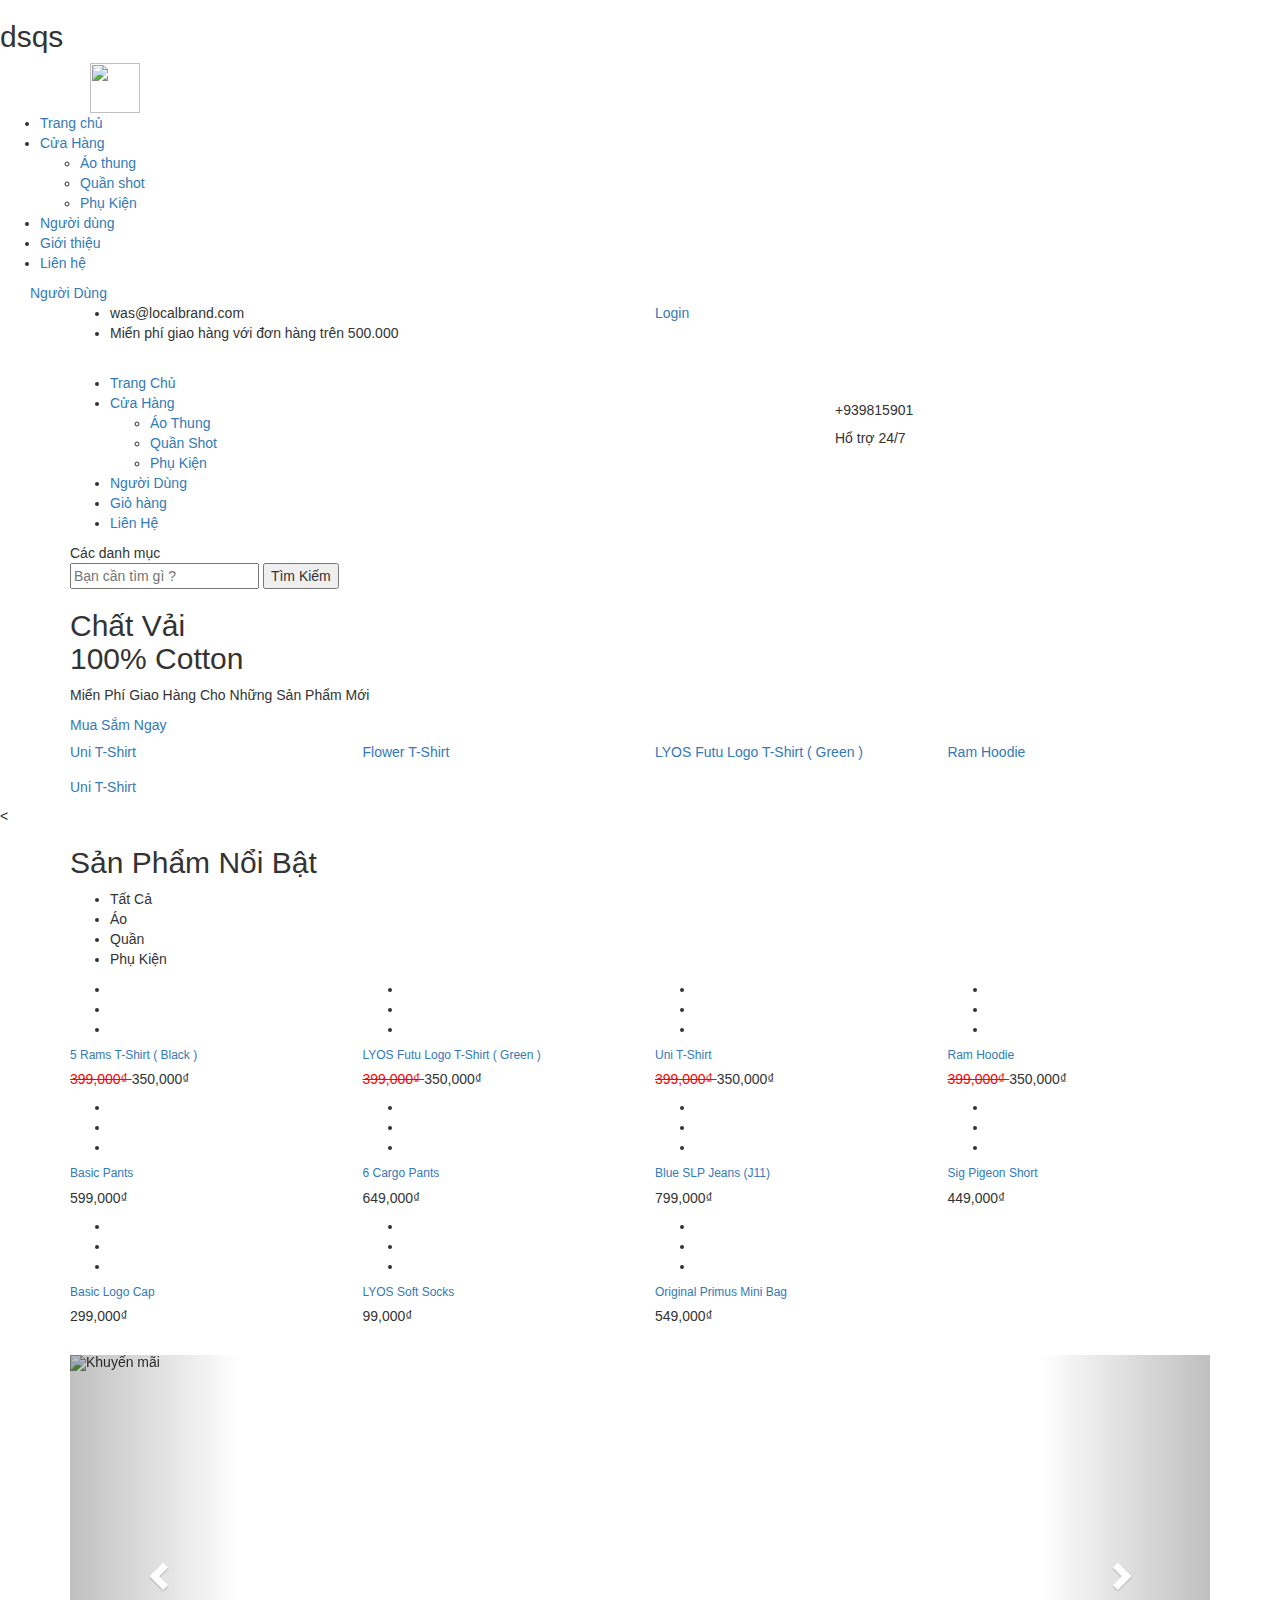
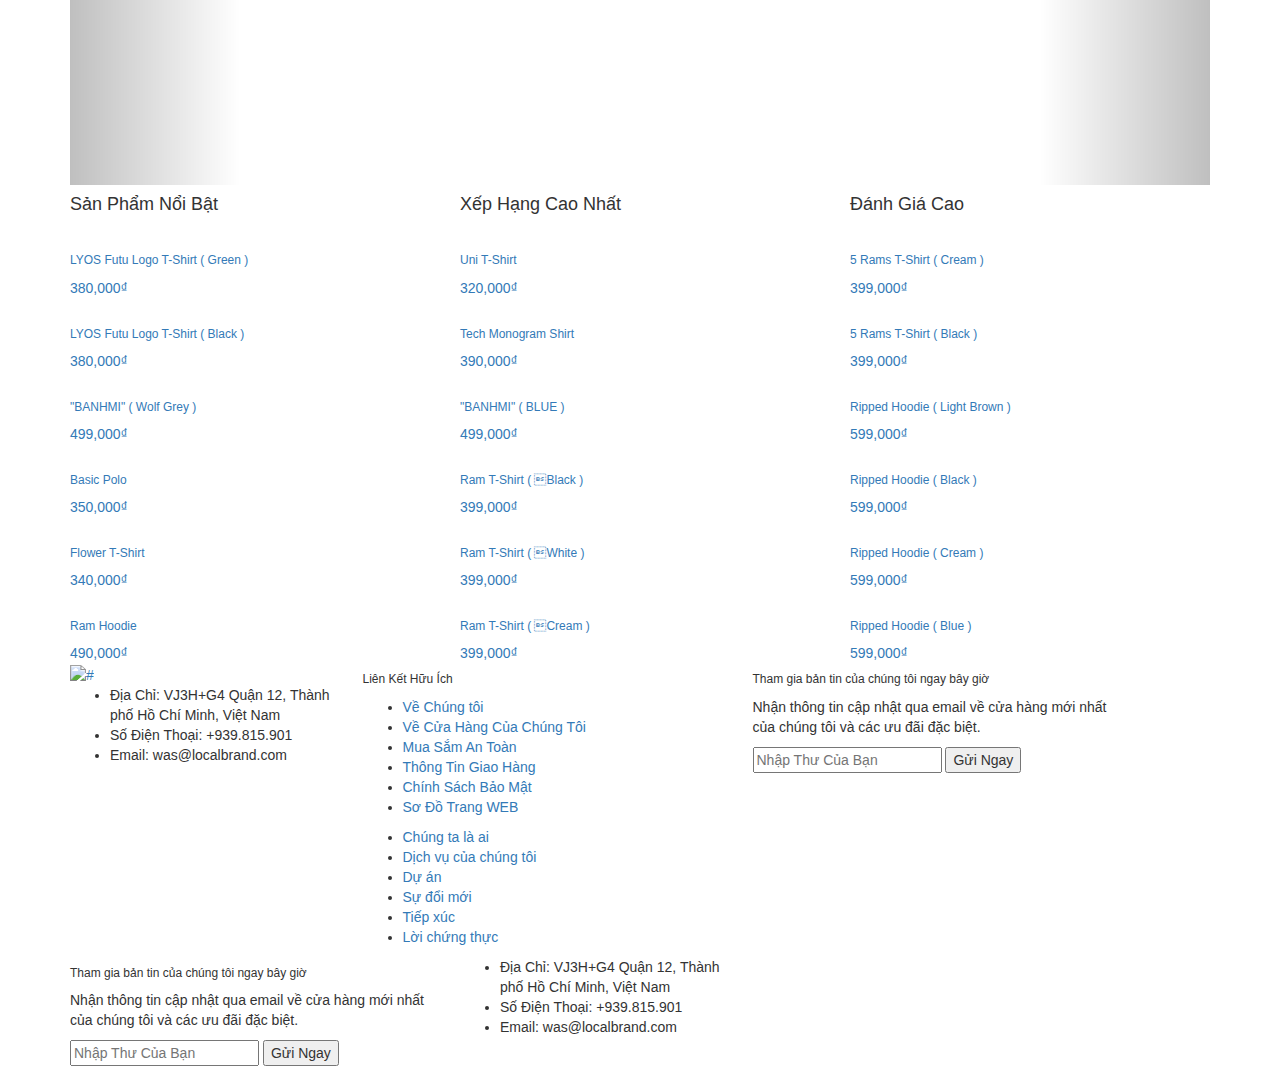
==== index.html @ 8b9dbf85 "Update index.html" ====
<!DOCTYPE html>
<html lang="zxx">

<head>
    <meta charset="UTF-8">
    <meta name="description" content="Ogani Template">
    <meta name="keywords" content="Ogani, unica, creative, html">
    <meta name="viewport" content="width=device-width, initial-scale=1.0">
    <meta http-equiv="X-UA-Compatible" content="ie=edge">
    <title>Ogani | Template</title>

    <!-- Google Font -->
    <link href="https://fonts.googleapis.com/css2?family=Cairo:wght@200;300;400;600;900&display=swap" rel="stylesheet">

    

    <link rel="stylesheet" href="https://maxcdn.bootstrapcdn.com/bootstrap/3.4.1/css/bootstrap.min.css">
    <script src="https://ajax.googleapis.com/ajax/libs/jquery/3.6.0/jquery.min.js"></script>
    <script src="https://maxcdn.bootstrapcdn.com/bootstrap/3.4.1/js/bootstrap.min.js"></script>
    <!-- Css Styles -->
    <link rel="stylesheet" href="css/bootstrap.min.css" type="text/css">
    <link rel="stylesheet" href="css/font-awesome.min.css" type="text/css">
    <link rel="stylesheet" href="css/elegant-icons.css" type="text/css">
    <link rel="stylesheet" href="css/nice-select.css" type="text/css">
    <link rel="stylesheet" href="css/jquery-ui.min.css" type="text/css">
    <link rel="stylesheet" href="css/owl.carousel.min.css" type="text/css">
    <link rel="stylesheet" href="css/slicknav.min.css" type="text/css">
    <link rel="stylesheet" href="css/style.css" type="text/css">
</head>

<body>
    <h2>dsqs</h2>
    <!-- Page Preloder -->
    <div id="preloder">
        <div class="loader"></div>
    </div>

    <!-- header mô bai -->
    <div class="humberger__menu__overlay"></div>
    <div class="humberger__menu__wrapper">
        <div class="humberger__menu__logo">
            <a href="#"><img  style="height: 50px;width:50px ;margin-left: 90px;" src="img/Was.png" alt=""></a>
           
        </div>
        
            <!-- menu mobile -->
        <nav class="humberger__menu__nav mobile-menu">
            <ul>
                <li class="active"><a href="./index.html">Trang chủ</a></li>
                <li><a href="./shop-grid.html">Cửa Hàng</a>
                    <ul class="header__menu__dropdown">
                        <li><a href="./shop-details.html">Áo thung</a></li>
                        <li><a href="./shoping-cart.html">Quần shot</a></li>
                        <li><a href="./checkout.html">Phụ Kiện</a></li>
                       
                    </ul>
                </li>
                <li><a href="./blog.html">Người dùng</a></li>
                <li><a href="./contact.html">Giới thiệu</a></li>
                <li><a href="./contact.html">Liên hệ</a></li>
            </ul>
        </nav>
            <!-- end menu -->

        <div id="mobile-menu-wrap">
            <div style="margin-left: 30px;" class="header__top__right__auth">
                <a href="#"><i class="fa fa-user"></i> Người Dùng</a>
            </div>
        </div>
    </div>
    <!-- header mobile End -->

    <!-- Header destop -->
    <header class="header">
        <div class="header__top">
            <div class="container">
                <div class="row">
                    <div class="col-lg-6 col-md-6">
                        <div class="header__top__left">
                            <ul>
                                <li><i class="fa fa-envelope"></i>  was@localbrand.com</li>
                                <li>Miển phí giao hàng với đơn hàng trên 500.000</li>
                            </ul>
                        </div>
                    </div>
                    <div class="col-lg-6 col-md-6">
                        <div class="header__top__right">
                            <!-- icon  -->
                            <div class="header__top__right__social">
                                <a href="#"><i class="fa fa-facebook"></i></a>
                                <a href="#"><i class="fa fa-twitter"></i></a>
                                <a href="#"><i class="fa fa-instagram"></i></a>
                            </div>
                            <!-- end icon  -->
                            <!-- login  -->
                            <div class="header__top__right__auth">
                                <a href="#"><i class="fa fa-user"></i> Login</a>
                            </div>
                            <!-- end login  -->
                        </div>
                    </div>
                </div>
            </div>
        </div>
        <div class="container">
            <div class="row">
                <div class="col-lg-1.5">
                    <div class="header__logo">
                        <a href="./index.html"><img src="img/was.png" alt=""></a>
                    </div>
                </div>
                <div class="col-lg-8">
                    <!-- menu ngang -->
                    <nav class="header__menu">
                        <ul>
                            <li class="active"><a href="./index.html">Trang Chủ</a></li>
                            <li><a href="./shop-grid.html">Cửa Hàng</a>
                                <ul class="header__menu__dropdown">
                                    <li><a href="">Áo Thung</a></li>
                                    <li><a href="">Quần Shot</a></li>
                                    <li><a href="">Phụ Kiện</a></li>
                               
                                </ul>
                            </li>
                            <li><a href="#">Người Dùng</a>
                               
                            </li>
                            <li><a href="./shoping-cart.html">Giỏ hàng</a></li>
                            <li><a href="./contact.html">Liên Hệ</a></li>

                            
                        </ul>
                    </nav>
                    
                    <!-- end menu  -->
                </div>
                    <!-- phone ho trợ  -->
                <div style="padding-top: 20px;" class="hero__search__phone">
                    <div class="hero__search__phone__icon">
                        <i class="fa fa-phone"></i>
                    </div>
                    <div class="hero__search__phone__text">
                        <h5>+939815901</h5>
                        <span>Hổ trợ 24/7 </span>
                    </div>
                </div>
                <!-- end phone  -->
            </div>
            <div class="humberger__open">
                <i class="fa fa-bars"></i>
            </div>
        </div>
    </header>
    <!-- Header destop End -->

    <!-- Hero Section Begin -->
    <section class="hero">
        <div class="container">
            <div class="row">
                <div class="col-lg-12">
                    <!-- tìm kiếm  -->
                    <div style="width: 100%;" class="hero__search">
                        <div style="width: 100%;" class="hero__search__form">
                            <form action="#">
                                <div style="width: 15%;" class="hero__search__categories">
                                   Các danh mục
                                    <span class="arrow_carrot-down"></span>
                                </div>
                                <input type="text" placeholder="Bạn cần tìm gì ?">
                                <button type="submit" class="site-btn">Tìm Kiếm</button>
                            </form>
                        </div>
                    </div>
                    <!-- end tìm kiếm  -->
                    <!-- banner  -->
                    <div class="hero__item set-bg" data-setbg="img/hero/anh1.jpg">
                        <div class="hero__text">
                            <h2>Chất Vải <br />100% Cotton</h2>
                            <p>Miển Phí Giao Hàng Cho Những Sản Phẩm Mới</p>
                            <a href="#" class="primary-btn">Mua Sắm Ngay</a>
                        </div>
                    </div>
                    <!-- end banner  -->
                </div>
            </div>
        </div>
    </section>
    <!-- Hero Section End -->

    <!-- slide sản phẩm -->
    <section class="categories">
        <div class="container">
            <div class="row">
                <div class="categories__slider owl-carousel">
                    <div class="col-lg-3">
                        <div class="categories__item set-bg" data-setbg="img/categories/ao-1.webp">
                            <h5><a href="shop-details.html">Uni T-Shirt</a></h5>
                        </div>
                    </div>
                    <div class="col-lg-3">
                        <div class="categories__item set-bg" data-setbg="img/categories/ao-2.webp">
                            <h5><a href="shop-details.html">Flower T-Shirt</a></h5>
                        </div>
                    </div>
                    <div class="col-lg-3">
                        <div class="categories__item set-bg" data-setbg="img/categories/ao-3.webp">
                            <h5><a href="#">LYOS Futu Logo T-Shirt ( Green )</a></h5>
                        </div>
                    </div>
                    <div class="col-lg-3">
                        <div class="categories__item set-bg" data-setbg="img/categories/ao-4.webp">
                            <h5><a href="#">Ram Hoodie</a></h5>
                        </div>
                    </div>
                    <div class="col-lg-3">
                        <div class="categories__item set-bg" data-setbg="img/categories/ao-5.webp">
                            <h5><a href="#">Uni T-Shirt</a></h5>
                        </div>
                    </div>
                </div>
            </div>
        </div>
    </section>
    <!-- slide sản phẩm End -->

    <!-- sản phẩm nổi bật -->
    <  <section class="featured spad">
        <div class="container">
            <div class="row">
                <div class="col-lg-12">
                    <div class="section-title">
                        <h2>Sản Phẩm Nổi Bật</h2>
                    </div>
                    <div class="featured__controls">
                        <ul>
                            <li class="active" data-filter="*">Tất Cả</li>
                            <li data-filter=".ao">Áo </li>
                            <li data-filter=".quan">Quần </li>
                            <li data-filter=".phukien">Phụ Kiện</li>
                        </ul>
                    </div>
                </div>
            </div>
            <div class="row featured__filter">
                <div class="col-lg-3 col-md-4 col-sm-6 mix ao">
                    <div class="featured__item">
                        <div class="featured__item__pic set-bg" data-setbg="img/featured/ao-1.webp">
                            <ul class="featured__item__pic__hover">
                                <li><a href="#"><i class="fa fa-heart"></i></a></li>
                                <li><a href="#"><i class="fa fa-retweet"></i></a></li>
                                <li><a href="#"><i class="fa fa-shopping-cart"></i></a></li>
                            </ul>
                        </div>
                        <div class="featured__item__text">
                            <h6><a href="#">5 Rams T-Shirt ( Black )</a></h6>
                            <h5> <del style="color:red;">399,000₫ </del>350,000₫ </h5>
                        </div>
                    </div>
                </div>
                <div class="col-lg-3 col-md-4 col-sm-6 mix ao">
                    <div class="featured__item">
                        <div class="featured__item__pic set-bg" data-setbg="img/featured/ao-2.webp">
                            <ul class="featured__item__pic__hover">
                                <li><a href="#"><i class="fa fa-heart"></i></a></li>
                                <li><a href="#"><i class="fa fa-retweet"></i></a></li>
                                <li><a href="#"><i class="fa fa-shopping-cart"></i></a></li>
                            </ul>
                        </div>
                        <div class="featured__item__text">
                            <h6><a href="#">LYOS Futu Logo T-Shirt ( Green )</a></h6>
                            <h5> <del style="color:red;">399,000₫ </del>350,000₫ </h5>
                        </div>
                    </div>
                </div>
                <div class="col-lg-3 col-md-4 col-sm-6 mix ao">
                    <div class="featured__item">
                        <div class="featured__item__pic set-bg" data-setbg="img/featured/ao-3.webp">
                            <ul class="featured__item__pic__hover">
                                <li><a href="#"><i class="fa fa-heart"></i></a></li>
                                <li><a href="#"><i class="fa fa-retweet"></i></a></li>
                                <li><a href="#"><i class="fa fa-shopping-cart"></i></a></li>
                            </ul>
                        </div>
                        <div class="featured__item__text">
                            <h6><a href="#">Uni T-Shirt</a></h6>
                            <h5> <del style="color:red;">399,000₫ </del>350,000₫ </h5>
                        </div>
                    </div>
                </div>
                <div class="col-lg-3 col-md-4 col-sm-6 mix ao">
                    <div class="featured__item">
                        <div class="featured__item__pic set-bg" data-setbg="img/featured/ao-4.webp">
                            <ul class="featured__item__pic__hover">
                                <li><a href="#"><i class="fa fa-heart"></i></a></li>
                                <li><a href="#"><i class="fa fa-retweet"></i></a></li>
                                <li><a href="#"><i class="fa fa-shopping-cart"></i></a></li>
                            </ul>
                        </div>
                        <div class="featured__item__text">
                            <h6><a href="#">Ram Hoodie</a></h6>
                            <h5> <del style="color:red;">399,000₫ </del>350,000₫ </h5>
                        </div>
                    </div>
                </div>
                <div class="col-lg-3 col-md-4 col-sm-6 mix quan">
                    <div class="featured__item">
                        <div class="featured__item__pic set-bg" data-setbg="img/featured/quan-1.webp">
                            <ul class="featured__item__pic__hover">
                                <li><a href="#"><i class="fa fa-heart"></i></a></li>
                                <li><a href="#"><i class="fa fa-retweet"></i></a></li>
                                <li><a href="#"><i class="fa fa-shopping-cart"></i></a></li>
                            </ul>
                        </div>
                        <div class="featured__item__text">
                            <h6><a href="#">Basic Pants</a></h6>
                            <h5>599,000₫</h5>
                        </div>
                    </div>
                </div>
                <div class="col-lg-3 col-md-4 col-sm-6 mix quan">
                    <div class="featured__item">
                        <div class="featured__item__pic set-bg" data-setbg="img/featured/quan-2.webp">
                            <ul class="featured__item__pic__hover">
                                <li><a href="#"><i class="fa fa-heart"></i></a></li>
                                <li><a href="#"><i class="fa fa-retweet"></i></a></li>
                                <li><a href="#"><i class="fa fa-shopping-cart"></i></a></li>
                            </ul>
                        </div>
                        <div class="featured__item__text">
                            <h6><a href="#">6 Cargo Pants</a></h6>
                            <h5>649,000₫</h5>
                        </div>
                    </div>
                </div>
                <div class="col-lg-3 col-md-4 col-sm-6 mix quan">
                    <div class="featured__item">
                        <div class="featured__item__pic set-bg" data-setbg="img/featured/quan-3.webp">
                            <ul class="featured__item__pic__hover">
                                <li><a href="#"><i class="fa fa-heart"></i></a></li>
                                <li><a href="#"><i class="fa fa-retweet"></i></a></li>
                                <li><a href="#"><i class="fa fa-shopping-cart"></i></a></li>
                            </ul>
                        </div>
                        <div class="featured__item__text">
                            <h6><a href="#">Blue SLP Jeans (J11)</a></h6>
                            <h5>799,000₫</h5>
                        </div>
                    </div>
                </div>
                <div class="col-lg-3 col-md-4 col-sm-6 mix quan">
                    <div class="featured__item">
                        <div class="featured__item__pic set-bg" data-setbg="img/featured/quan-4.webp">
                            <ul class="featured__item__pic__hover">
                                <li><a href="#"><i class="fa fa-heart"></i></a></li>
                                <li><a href="#"><i class="fa fa-retweet"></i></a></li>
                                <li><a href="#"><i class="fa fa-shopping-cart"></i></a></li>
                            </ul>
                        </div>
                        <div class="featured__item__text">
                            <h6><a href="#">Sig Pigeon Short</a></h6>
                            <h5>449,000₫</h5>
                        </div>
                    </div>
                </div>
                <div class="col-lg-3 col-md-4 col-sm-6 mix phukien">
                    <div class="featured__item">
                        <div class="featured__item__pic set-bg" data-setbg="img/featured/phukien-1.webp">
                            <ul class="featured__item__pic__hover">
                                <li><a href="#"><i class="fa fa-heart"></i></a></li>
                                <li><a href="#"><i class="fa fa-retweet"></i></a></li>
                                <li><a href="#"><i class="fa fa-shopping-cart"></i></a></li>
                            </ul>
                        </div>
                        <div class="featured__item__text">
                            <h6><a href="#">Basic Logo Cap</a></h6>
                            <h5>299,000₫</h5>
                        </div>
                    </div>
                </div>
                <div class="col-lg-3 col-md-4 col-sm-6 mix phukien">
                    <div class="featured__item">
                        <div class="featured__item__pic set-bg" data-setbg="img/featured/phukien-2.webp">
                            <ul class="featured__item__pic__hover">
                                <li><a href="#"><i class="fa fa-heart"></i></a></li>
                                <li><a href="#"><i class="fa fa-retweet"></i></a></li>
                                <li><a href="#"><i class="fa fa-shopping-cart"></i></a></li>
                            </ul>
                        </div>
                        <div class="featured__item__text">
                            <h6><a href="#">LYOS Soft Socks</a></h6>
                            <h5>99,000₫</h5>
                        </div>
                    </div>
                </div>
                <div class="col-lg-3 col-md-4 col-sm-6 mix phukien">
                    <div class="featured__item">
                        <div class="featured__item__pic set-bg" data-setbg="img/featured/phukien-3.webp">
                            <ul class="featured__item__pic__hover">
                                <li><a href="#"><i class="fa fa-heart"></i></a></li>
                                <li><a href="#"><i class="fa fa-retweet"></i></a></li>
                                <li><a href="#"><i class="fa fa-shopping-cart"></i></a></li>
                            </ul>
                        </div>
                        <div class="featured__item__text">
                            <h6><a href="#">Original Primus Mini Bag</a></h6>
                            <h5>549,000₫</h5>
                        </div>
                    </div>
                </div>
            </div>
        </div>
    </section>
    <!-- san phẩm nổi bật end  -->

    <!-- banner giữa mobile  -->
    <div class="banner">
        <div class="container">
            <div class="row">
                <div class="col-lg-12 col-md-12 col-sm-12">
                    <div class="banner__pic">
                        <img src="img/km.jpg" alt="">
                    </div>
                </div>
            </div>
        </div>
    </div>
<!-- end banner giữa  -->

    <!-- Banner Giữa destop-->
    <div class="container">
        <div id="myCarousel" class="carousel slide" data-ride="carousel">
          <!-- Indicators -->
          
      
          <!-- Wrapper for slides -->
          <div style="height: 430px;" class="carousel-inner">
      
            <div class="item active">
              <img src="img/bannerthanhly-web.jpg" alt="Khuyến mãi" style="width:100%;height: 100%;margin: 0 auto;">
            </div>
      
            <div class="item">
              <img src="img/anh.webp" alt="Chicago" style="width:100%;height: 100%">
              
            </div>
          
            <div class="item">
              <img src="img/km.jpg" alt="New York" style="width:100%;height: 100%">
             
            </div>
        
          </div>
      
          <!-- Left and right controls -->
          <a class="left carousel-control" href="#myCarousel" data-slide="prev">
            <span class="glyphicon glyphicon-chevron-left"></span>
            <span class="sr-only">Previous</span>
          </a>
          <a class="right carousel-control" href="#myCarousel" data-slide="next">
            <span class="glyphicon glyphicon-chevron-right"></span>
            <span class="sr-only">Next</span>
          </a>
        </div>
      </div>
      
    <!-- Banner giữa End -->

    <!-- Các mục sản phẩm -->
    <section class="latest-product spad">
        <div class="container">
            <div class="row">
                <div class="col-lg-4 col-md-6">
                    <div class="latest-product__text">
                        <h4>Sản Phẩm Nổi Bật</h4>
                        <div class="latest-product__slider owl-carousel">
                            <div class="latest-prdouct__slider__item">
                                <a href="#" class="latest-product__item">
                                    <div class="latest-product__item__pic">
                                        <img src="img/latest-product/nb1.webp" alt="">
                                    </div>
                                    <div class="latest-product__item__text">
                                        <h6>LYOS Futu Logo T-Shirt ( Green )</h6>
                                        <span>380,000₫</span>
                                    </div>
                                </a>
                                <a href="#" class="latest-product__item">
                                    <div class="latest-product__item__pic">
                                        <img src="img/latest-product/nb2.webp" alt="">
                                    </div>
                                    <div class="latest-product__item__text">
                                        <h6>LYOS Futu Logo T-Shirt ( Black )</h6>
                                        <span>380,000₫</span>
                                    </div>
                                </a>
                                <a href="#" class="latest-product__item">
                                    <div class="latest-product__item__pic">
                                        <img src="img/latest-product/nb3.webp" alt="">
                                    </div>
                                    <div class="latest-product__item__text">
                                        <h6>"BANHMI" ( Wolf Grey )</h6>
                                        <span>499,000₫</span>
                                    </div>
                                </a>
                            </div>
                            <div class="latest-prdouct__slider__item">
                                <a href="#" class="latest-product__item">
                                    <div class="latest-product__item__pic">
                                        <img src="img/latest-product/nb4.webp" alt="">
                                    </div>
                                    <div class="latest-product__item__text">
                                        <h6>Basic Polo</h6>
                                        <span>350,000₫</span>
                                    </div>
                                </a>
                                <a href="#" class="latest-product__item">
                                    <div class="latest-product__item__pic">
                                        <img src="img/latest-product/nb5.webp" alt="">
                                    </div>
                                    <div class="latest-product__item__text">
                                        <h6>Flower T-Shirt</h6>
                                        <span>340,000₫</span>
                                    </div>
                                </a>
                                <a href="#" class="latest-product__item">
                                    <div class="latest-product__item__pic">
                                        <img src="img/latest-product/nb6.webp" alt="">
                                    </div>
                                    <div class="latest-product__item__text">
                                        <h6>Ram Hoodie</h6>
                                        <span>490,000₫</span>
                                    </div>
                                </a>
                            </div>
                        </div>
                    </div>
                </div>
                <div class="col-lg-4 col-md-6">
                    <div class="latest-product__text">
                        <h4>Xếp Hạng Cao Nhất</h4>
                        <div class="latest-product__slider owl-carousel">
                            <div class="latest-prdouct__slider__item">
                                <a href="#" class="latest-product__item">
                                    <div class="latest-product__item__pic">
                                        <img src="img/latest-product/xh1.webp" alt="">
                                    </div>
                                    <div class="latest-product__item__text">
                                        <h6>Uni T-Shirt</h6>
                                        <span>320,000₫</span>
                                    </div>
                                </a>
                                <a href="#" class="latest-product__item">
                                    <div class="latest-product__item__pic">
                                        <img src="img/latest-product/xh2.webp" alt="">
                                    </div>
                                    <div class="latest-product__item__text">
                                        <h6>Tech Monogram Shirt</h6>
                                        <span>390,000₫</span>
                                    </div>
                                </a>
                                <a href="#" class="latest-product__item">
                                    <div class="latest-product__item__pic">
                                        <img src="img/latest-product/xh3.webp" alt="">
                                    </div>
                                    <div class="latest-product__item__text">
                                        <h6>"BANHMI" ( BLUE )</h6>
                                        <span>499,000₫</span>
                                    </div>
                                </a>
                            </div>
                            <div class="latest-prdouct__slider__item">
                                <a href="#" class="latest-product__item">
                                    <div class="latest-product__item__pic">
                                        <img src="img/latest-product/xh4.webp" alt="">
                                    </div>
                                    <div class="latest-product__item__text">
                                        <h6>Ram T-Shirt ( Black )</h6>
                                        <span>399,000₫</span>
                                    </div>
                                </a>
                                <a href="#" class="latest-product__item">
                                    <div class="latest-product__item__pic">
                                        <img src="img/latest-product/xh5.webp" alt="">
                                    </div>
                                    <div class="latest-product__item__text">
                                        <h6>Ram T-Shirt ( White )</h6>
                                        <span>399,000₫</span>
                                    </div>
                                </a>
                                <a href="#" class="latest-product__item">
                                    <div class="latest-product__item__pic">
                                        <img src="img/latest-product/xh6.webp" alt="">
                                    </div>
                                    <div class="latest-product__item__text">
                                        <h6>Ram T-Shirt ( Cream )</h6>
                                        <span>399,000₫</span>
                                    </div>
                                </a>
                            </div>
                        </div>
                    </div>
                </div>
                <div class="col-lg-4 col-md-6">
                    <div class="latest-product__text">
                        <h4>Đánh Giá Cao</h4>
                        <div class="latest-product__slider owl-carousel">
                            <div class="latest-prdouct__slider__item">
                                <a href="#" class="latest-product__item">
                                    <div class="latest-product__item__pic">
                                        <img src="img/latest-product/dg1.webp" alt="">
                                    </div>
                                    <div class="latest-product__item__text">
                                        <h6>5 Rams T-Shirt ( Cream )</h6>
                                        <span>399,000₫</span>
                                    </div>
                                </a>
                                <a href="#" class="latest-product__item">
                                    <div class="latest-product__item__pic">
                                        <img src="img/latest-product/dg2.webp" alt="">
                                    </div>
                                    <div class="latest-product__item__text">
                                        <h6>5 Rams T-Shirt ( Black )</h6>
                                        <span>399,000₫</span>
                                    </div>
                                </a>
                                <a href="#" class="latest-product__item">
                                    <div class="latest-product__item__pic">
                                        <img src="img/latest-product/dg3.webp" alt="">
                                    </div>
                                    <div class="latest-product__item__text">
                                        <h6>Ripped Hoodie ( Light Brown )</h6>
                                        <span>599,000₫</span>
                                    </div>
                                </a>
                            </div>
                            <div class="latest-prdouct__slider__item">
                                <a href="#" class="latest-product__item">
                                    <div class="latest-product__item__pic">
                                        <img src="img/latest-product/dg4.webp" alt="">
                                    </div>
                                    <div class="latest-product__item__text">
                                        <h6>Ripped Hoodie ( Black )</h6>
                                        <span>599,000₫</span>
                                    </div>
                                </a>
                                <a href="#" class="latest-product__item">
                                    <div class="latest-product__item__pic">
                                        <img src="img/latest-product/dg5.webp" alt="">
                                    </div>
                                    <div class="latest-product__item__text">
                                        <h6>Ripped Hoodie ( Cream )</h6>
                                        <span>599,000₫</span>
                                    </div>
                                </a>
                                <a href="#" class="latest-product__item">
                                    <div class="latest-product__item__pic">
                                        <img src="img/latest-product/dg6.webp" alt="">
                                    </div>
                                    <div class="latest-product__item__text">
                                        <h6>Ripped Hoodie ( Blue )</h6>
                                        <span>599,000₫</span>
                                    </div>
                                </a>
                            </div>
                        </div>
                    </div>
                </div>
            </div>
        </div>
    </section>
    <!-- end các mục sản phẩm -->

   

    <!-- Footer destop -->
    <footer class="footer spad footerdestop">
        <div class="container">
            <div class="row">
                <div class="col-lg-3 col-md-6 col-sm-6">
                    <div class="footer__about">
                        <div class="footer__about__logo">
                            <a href="./index.html"><img style="width: 50px;height: 50px;" src="img/Was.png" alt="#"></a>
                        </div>
                        <ul>
                            <li>Địa Chỉ: VJ3H+G4 Quận 12, Thành phố Hồ Chí Minh, Việt Nam</li>
                            <li>Số Điện Thoại: +939.815.901</li>
                            <li>Email: was@localbrand.com</li>
                        </ul>
                    </div>
                </div>
                <div class="col-lg-4 col-md-6 col-sm-6 offset-lg-1">
                    <div class="footer__widget">
                        <h6>Liên Kết Hữu Ích</h6>
                        <ul>
                            <li><a href="#">Về Chúng tôi</a></li>
                            <li><a href="#">Về Cửa Hàng Của Chúng Tôi</a></li>
                            <li><a href="#">Mua Sắm An Toàn</a></li>
                            <li><a href="#">Thông Tin Giao Hàng</a></li>
                            <li><a href="#">Chính Sách Bảo Mật</a></li>
                            <li><a href="#">Sơ Đồ Trang WEB</a></li>
                        </ul>
                        <ul>
                            <li><a href="#">Chúng ta là ai</a></li>
                            <li><a href="#">Dịch vụ của chúng tôi</a></li>
                            <li><a href="#">Dự án</a></li>
                            <li><a href="#"> Sự đổi mới</a></li>
                            <li><a href="#"> Tiếp xúc</a></li>
                            <li><a href="#">Lời chứng thực</a></li>
                        </ul>
                    </div>
                </div>
                <div class="col-lg-4 col-md-12">
                    <div class="footer__widget">
                        <h6>Tham gia bản tin của chúng tôi ngay bây giờ</h6>
                        <p>Nhận thông tin cập nhật qua email về cửa hàng mới nhất của chúng tôi và các ưu đãi đặc biệt.</p>
                        <form action="#">
                            <input type="text" placeholder="Nhập Thư Của Bạn">
                            <button type="submit" class="site-btn">Gửi Ngay</button>
                        </form>
                        <div class="footer__widget__social">
                            <a href="#"><i class="fa fa-facebook"></i></a>
                            <a href="#"><i class="fa fa-instagram"></i></a>
                            <a href="#"><i class="fa fa-twitter"></i></a>
                            <a href="#"><i class="fa fa-pinterest"></i></a>
                        </div>
                    </div>
                </div>
            </div>
        </div>
    </footer>
    <!-- end footer -->


<!-- footer mobile  -->
<footer class="footer spad foomobile">
    <div class="container">
        <div class="row">
           
            <div class="col-lg-4 col-md-12">
                <div class="footer__widget">
                    <h6>Tham gia bản tin của chúng tôi ngay bây giờ</h6>
                    <p>Nhận thông tin cập nhật qua email về cửa hàng mới nhất của chúng tôi và các ưu đãi đặc biệt.</p>
                    <form action="#">
                        <input type="text" placeholder="Nhập Thư Của Bạn">
                        <button type="submit" class="site-btn">Gửi Ngay</button>
                    </form>
                    <div class="footer__widget__social">
                        <a href="#"><i class="fa fa-facebook"></i></a>
                        <a href="#"><i class="fa fa-instagram"></i></a>
                        <a href="#"><i class="fa fa-twitter"></i></a>
                        <a href="#"><i class="fa fa-pinterest"></i></a>
                    </div>
                    
                </div>
            </div>
            <div class="col-lg-3 col-md-6 col-sm-6">
                <div class="footer__about">
                    <ul>
                        <li>Địa Chỉ: VJ3H+G4 Quận 12, Thành phố Hồ Chí Minh, Việt Nam</li>
                        <li>Số Điện Thoại: +939.815.901</li>
                        <li>Email: was@localbrand.com</li>
                    </ul>
                </div>
            </div>
        </div>
    </div>
</footer>
<!-- end footer  -->

    <!-- Js Plugins -->
    <script src="js/jquery-3.3.1.min.js"></script>
    <script src="js/bootstrap.min.js"></script>
    <script src="js/jquery.nice-select.min.js"></script>
    <script src="js/jquery-ui.min.js"></script>
    <script src="js/jquery.slicknav.js"></script>
    <script src="js/mixitup.min.js"></script>
    <script src="js/owl.carousel.min.js"></script>
    <script src="js/main.js"></script>



</body>

</html>
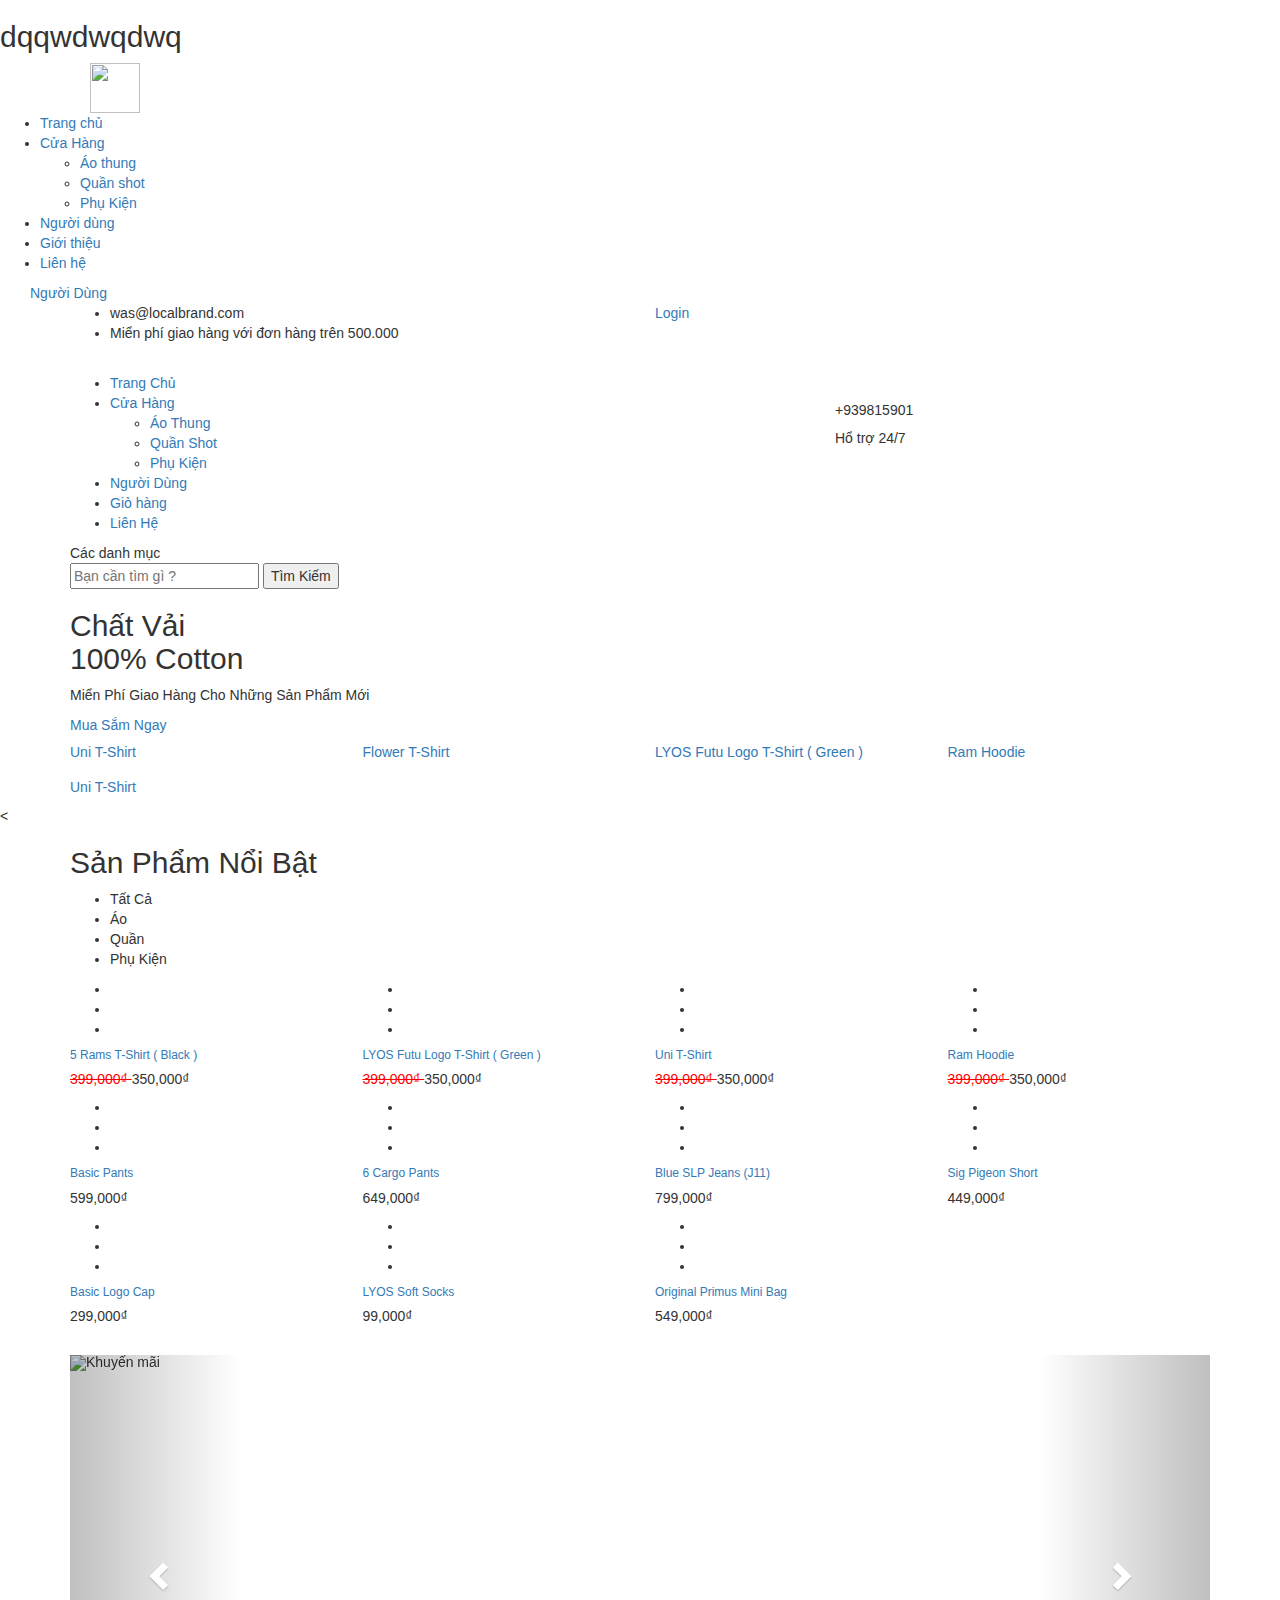
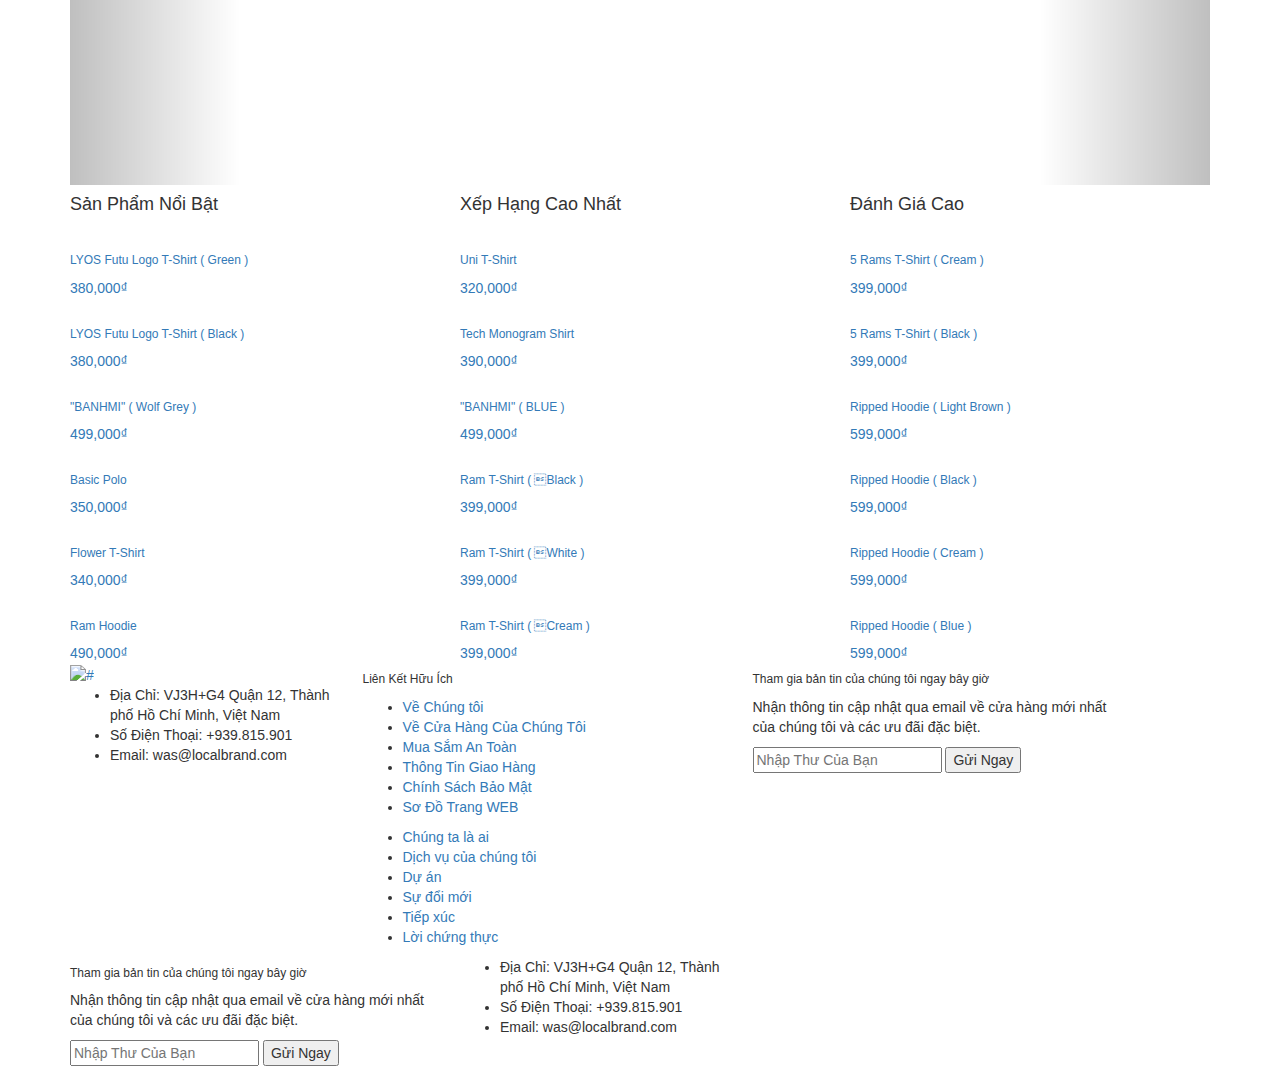
==== commit afd18c79: "ưqqwd" ====
--- a/index.html
+++ b/index.html
@@ -29,7 +29,8 @@
 </head>
 
 <body>
-    <h2>dsqs</h2>
+    
+    <h2>dqqwdwqdwq</h2>
     <!-- Page Preloder -->
     <div id="preloder">
         <div class="loader"></div>
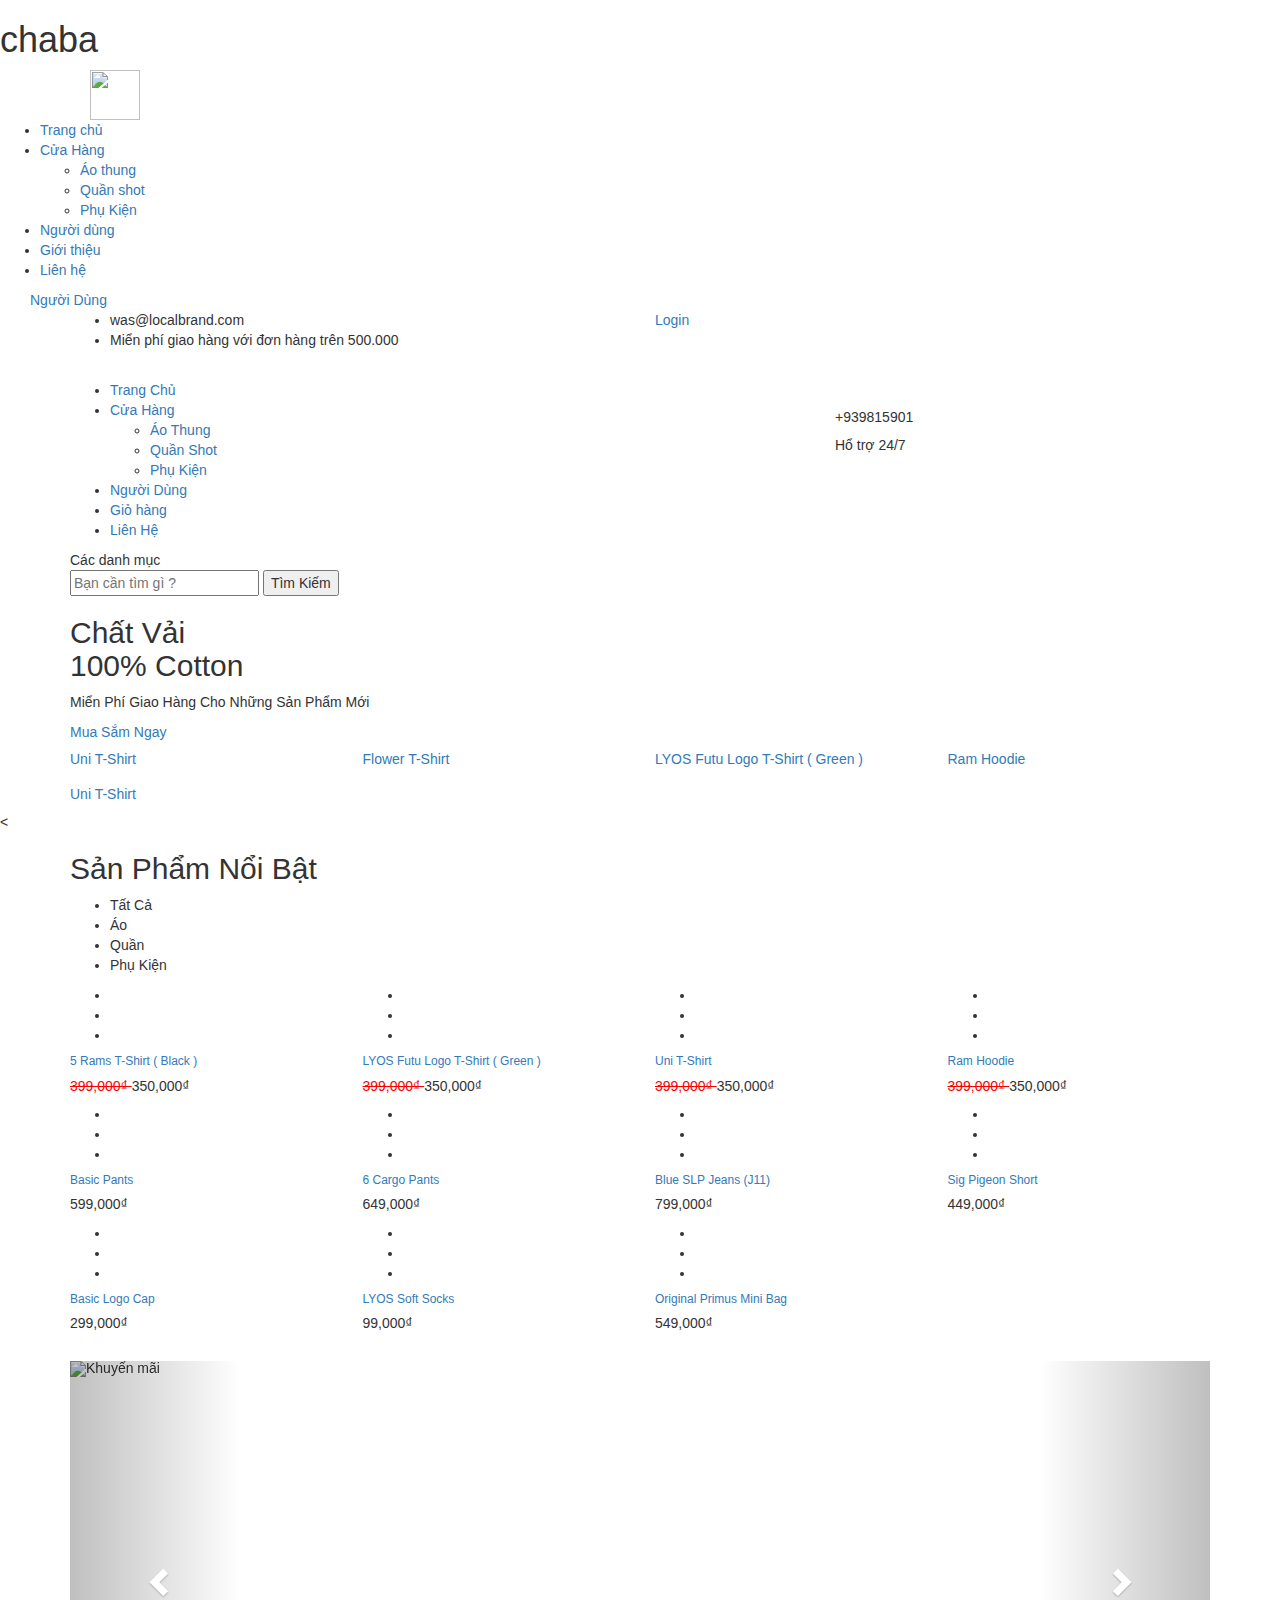
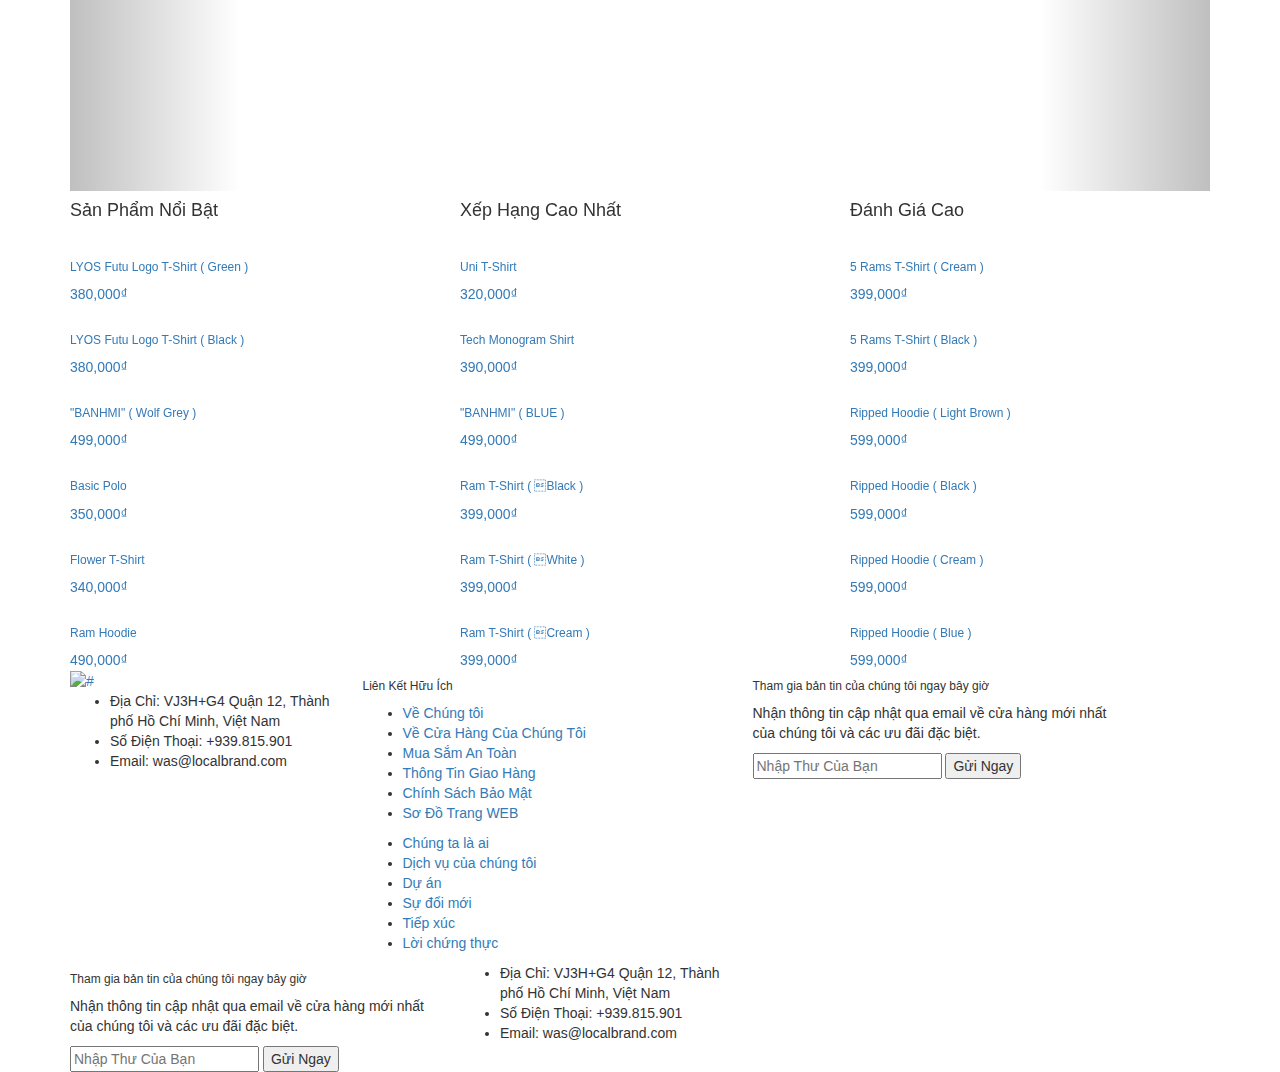
==== commit dada571c: "Update index.html" ====
--- a/index.html
+++ b/index.html
@@ -29,8 +29,8 @@
 </head>
 
 <body>
+    <h1>chaba</h1>
     
-    <h2>dqqwdwqdwq</h2>
     <!-- Page Preloder -->
     <div id="preloder">
         <div class="loader"></div>
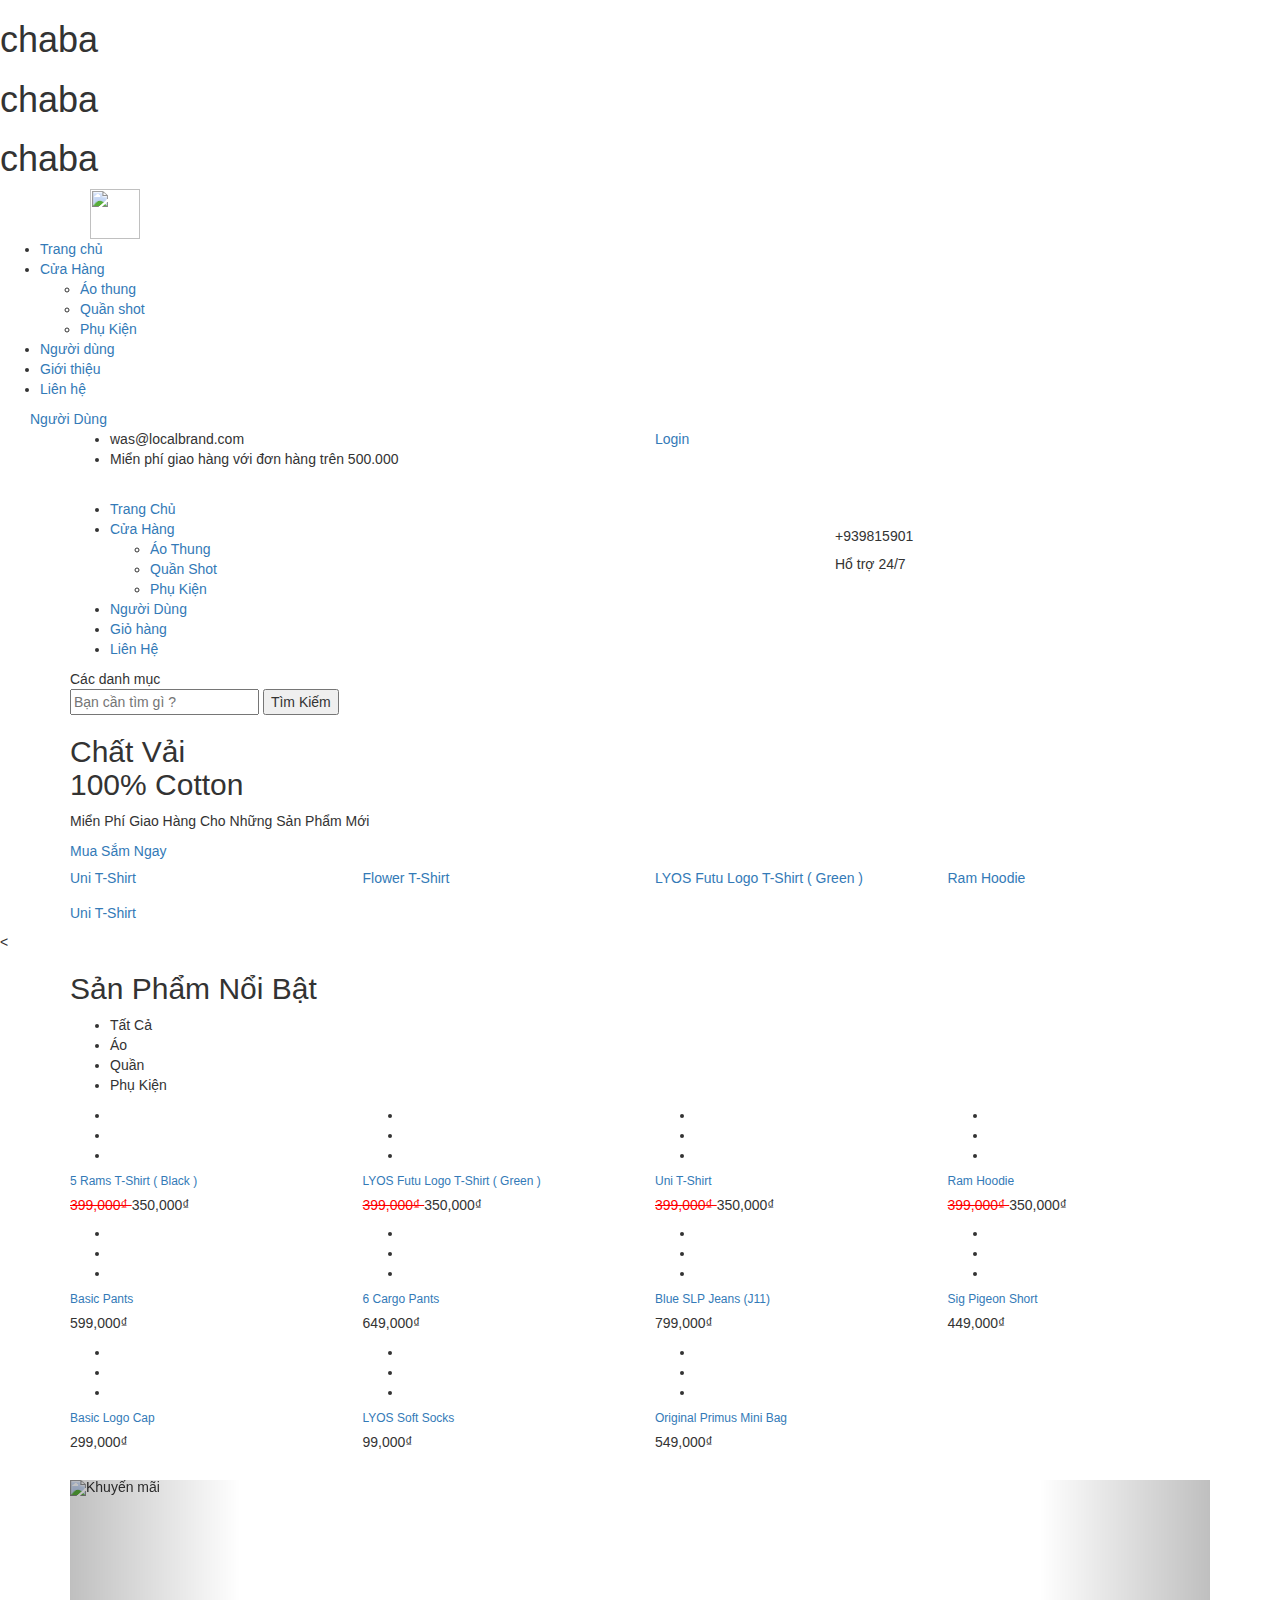
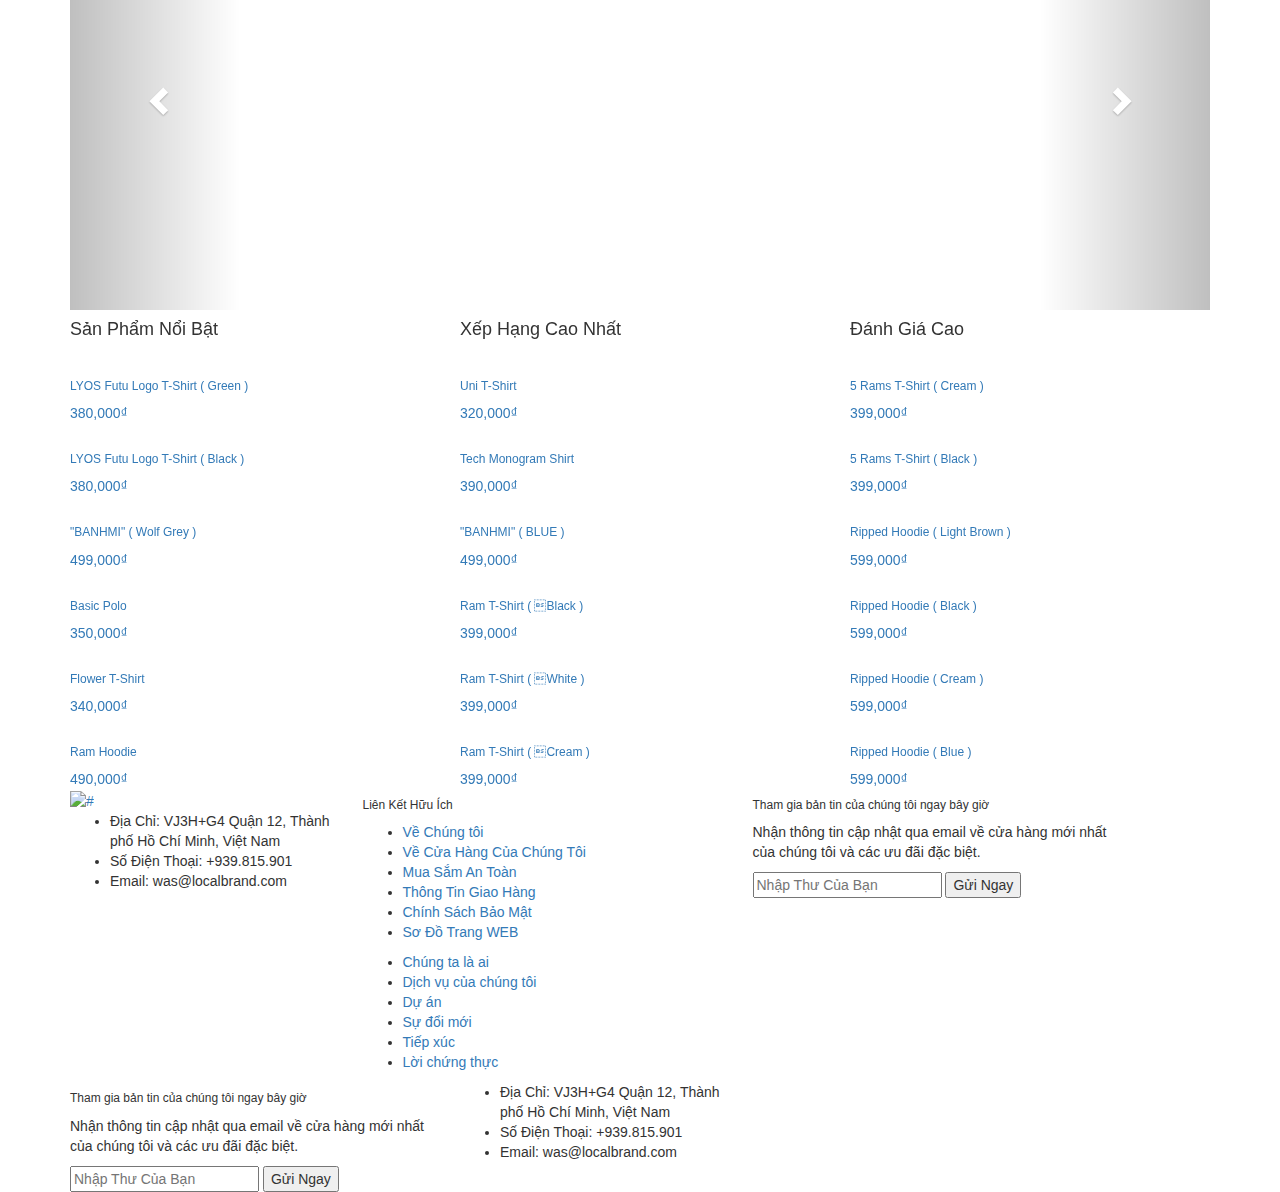
==== commit 96c83357: "chinhkng204" ====
--- a/index.html
+++ b/index.html
@@ -29,6 +29,8 @@
 </head>
 
 <body>
+    <h1>chaba</h1>
+    <h1>chaba</h1>
     <h1>chaba</h1>
     
     <!-- Page Preloder -->
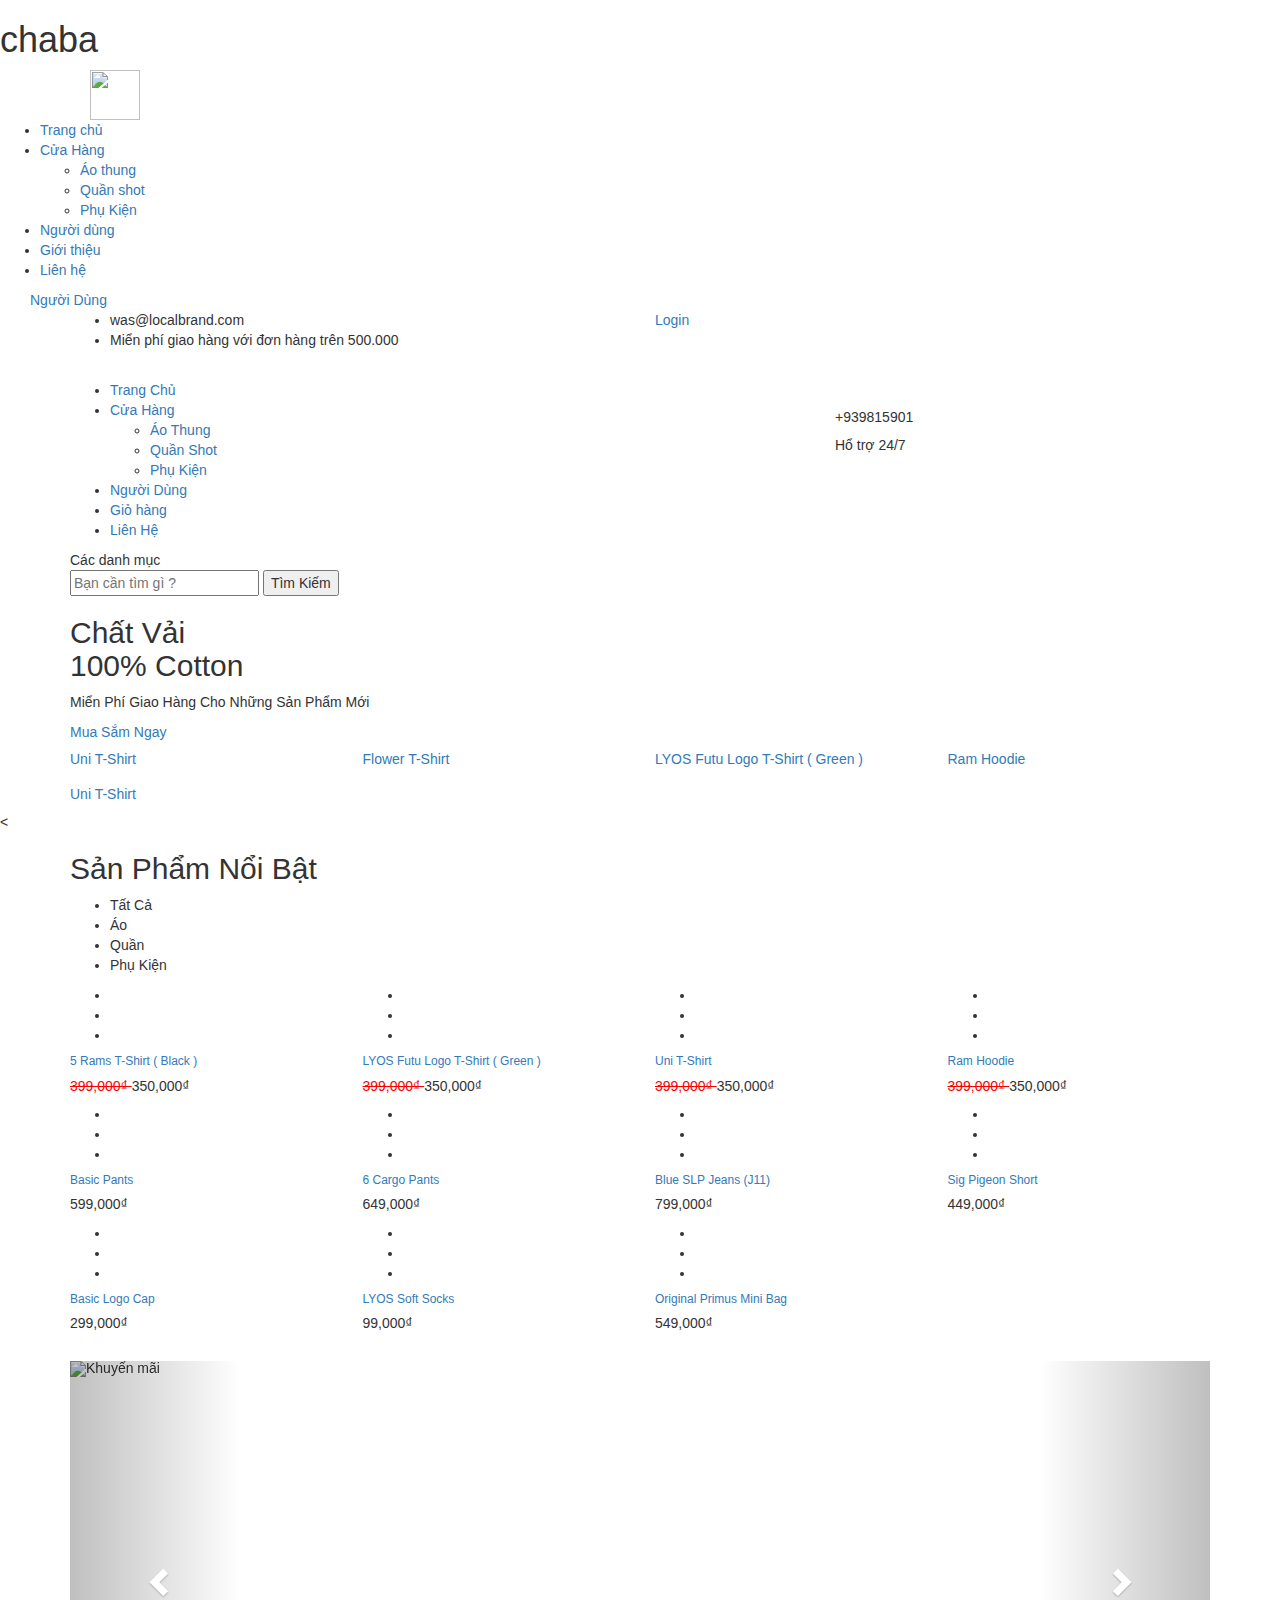
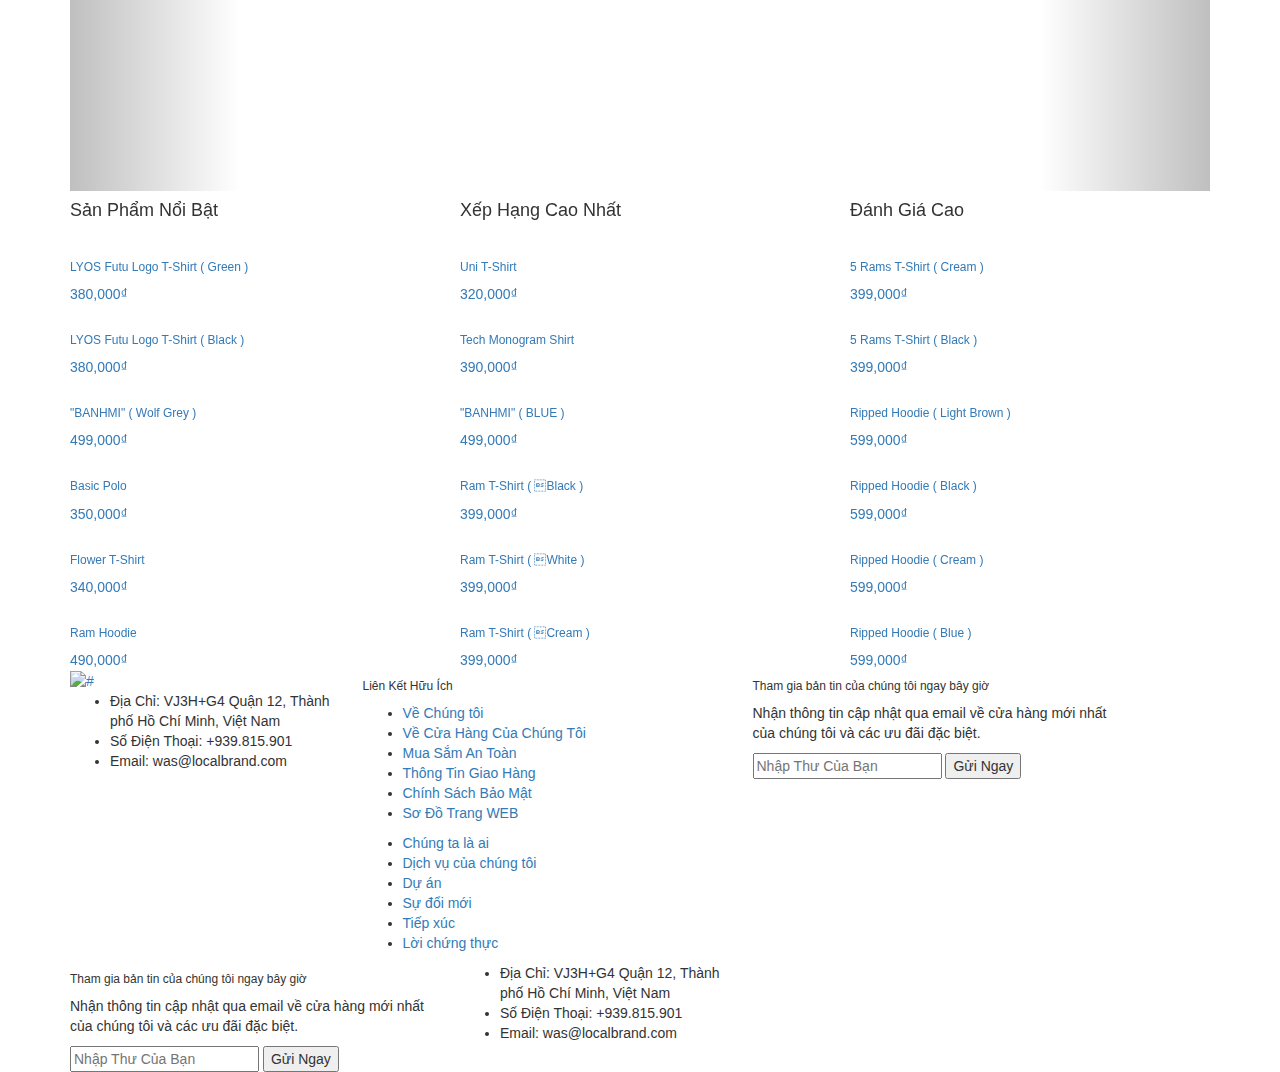
==== commit 71343278: "Update index.html" ====
--- a/index.html
+++ b/index.html
@@ -29,8 +29,6 @@
 </head>
 
 <body>
-    <h1>chaba</h1>
-    <h1>chaba</h1>
     <h1>chaba</h1>
     
     <!-- Page Preloder -->
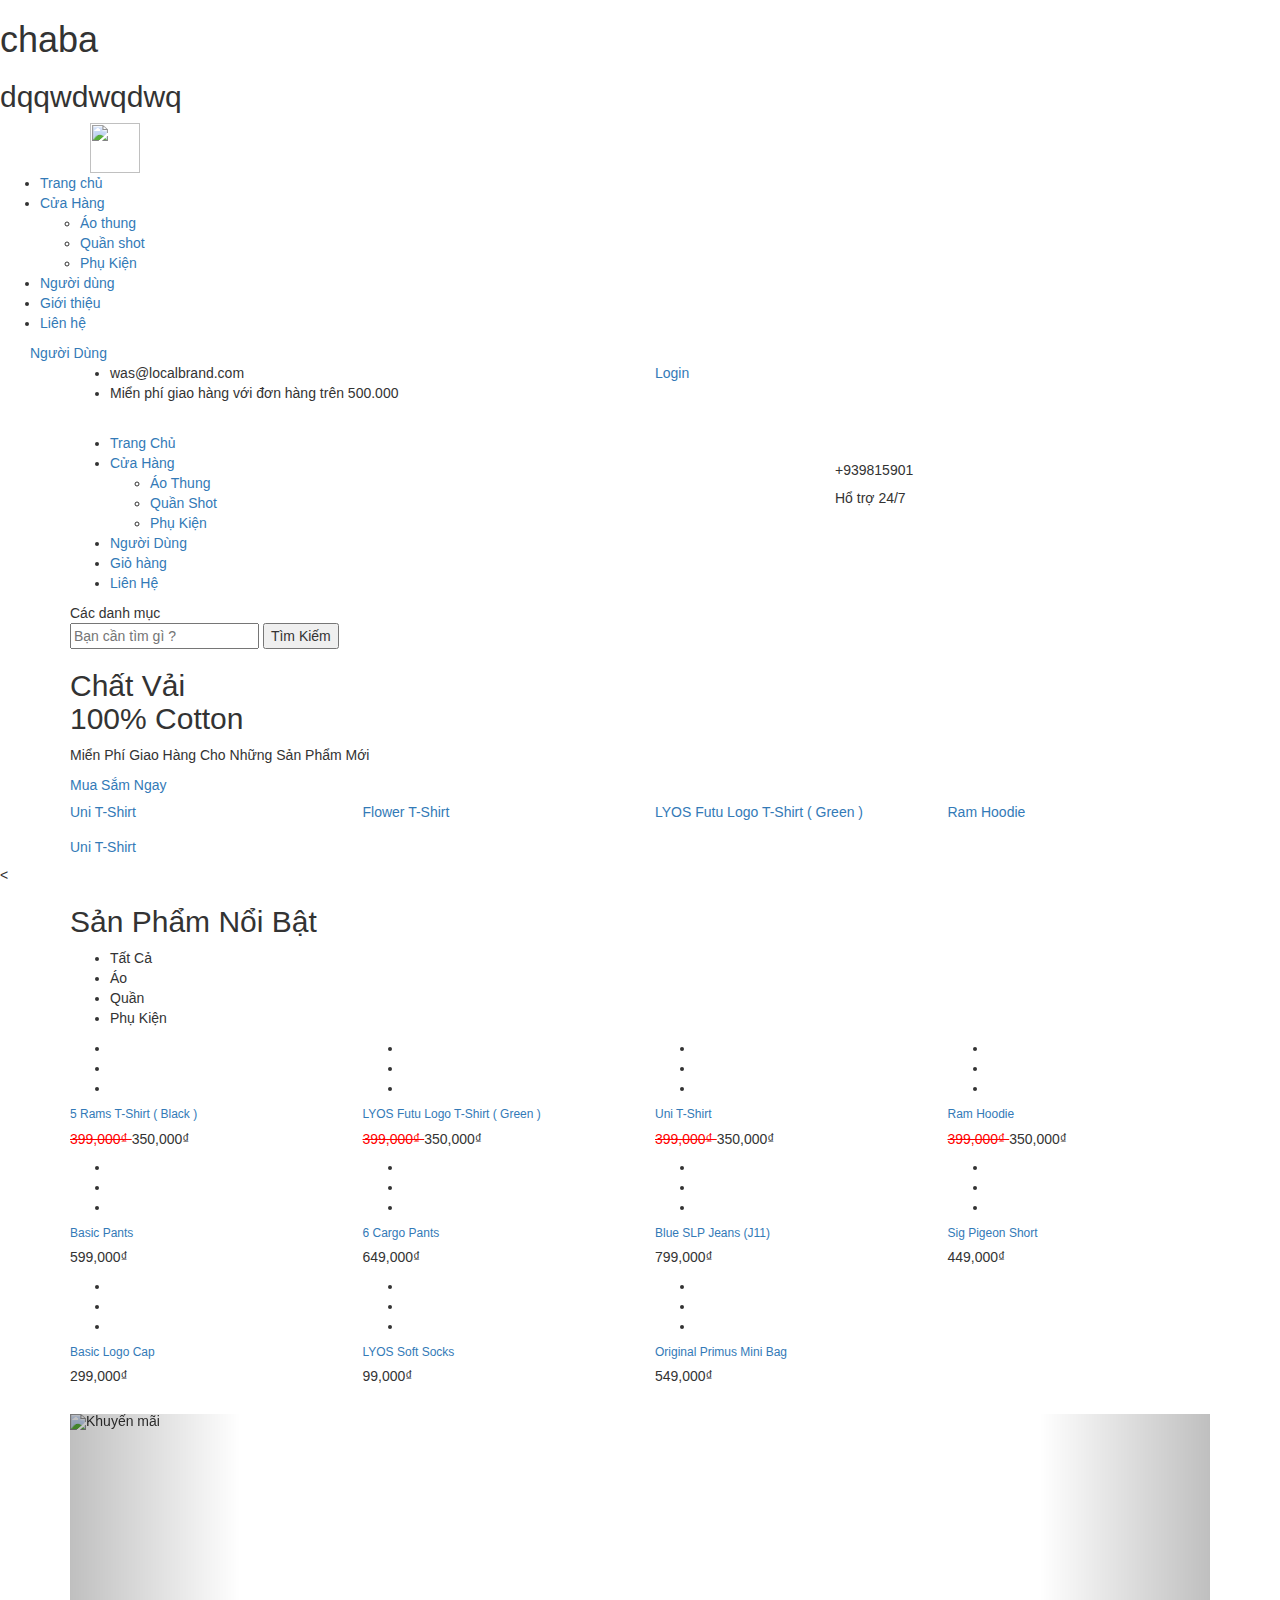
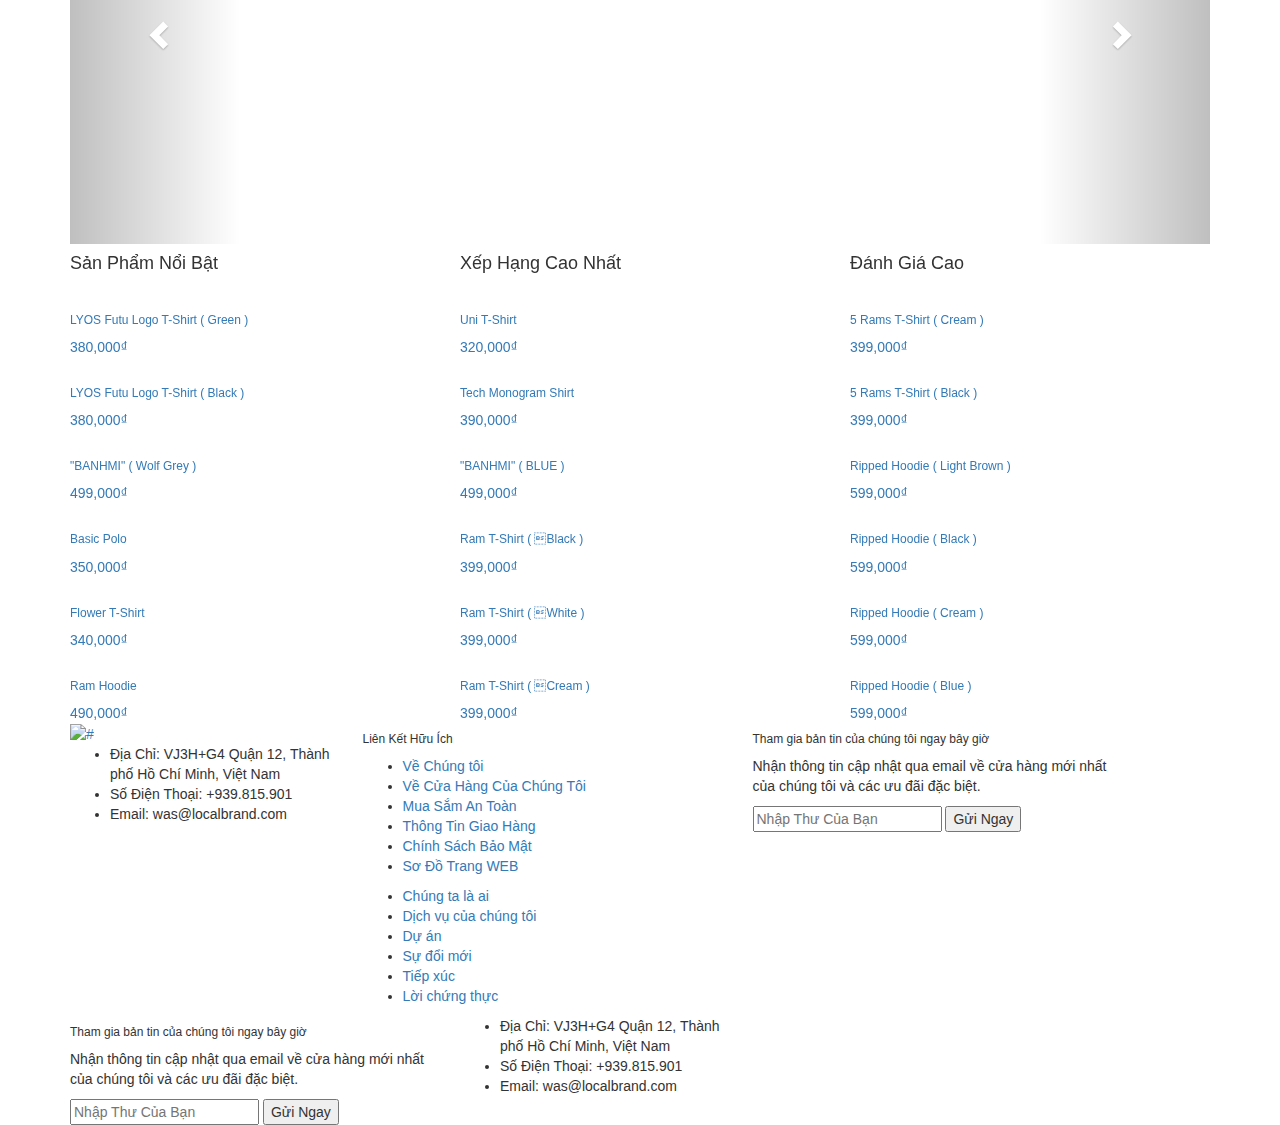
==== commit 0bd22eca: "Merge branch 'main' of https://github.com/seredy00/duan11-1" ====
--- a/index.html
+++ b/index.html
@@ -31,6 +31,7 @@
 <body>
     <h1>chaba</h1>
     
+    <h2>dqqwdwqdwq</h2>
     <!-- Page Preloder -->
     <div id="preloder">
         <div class="loader"></div>
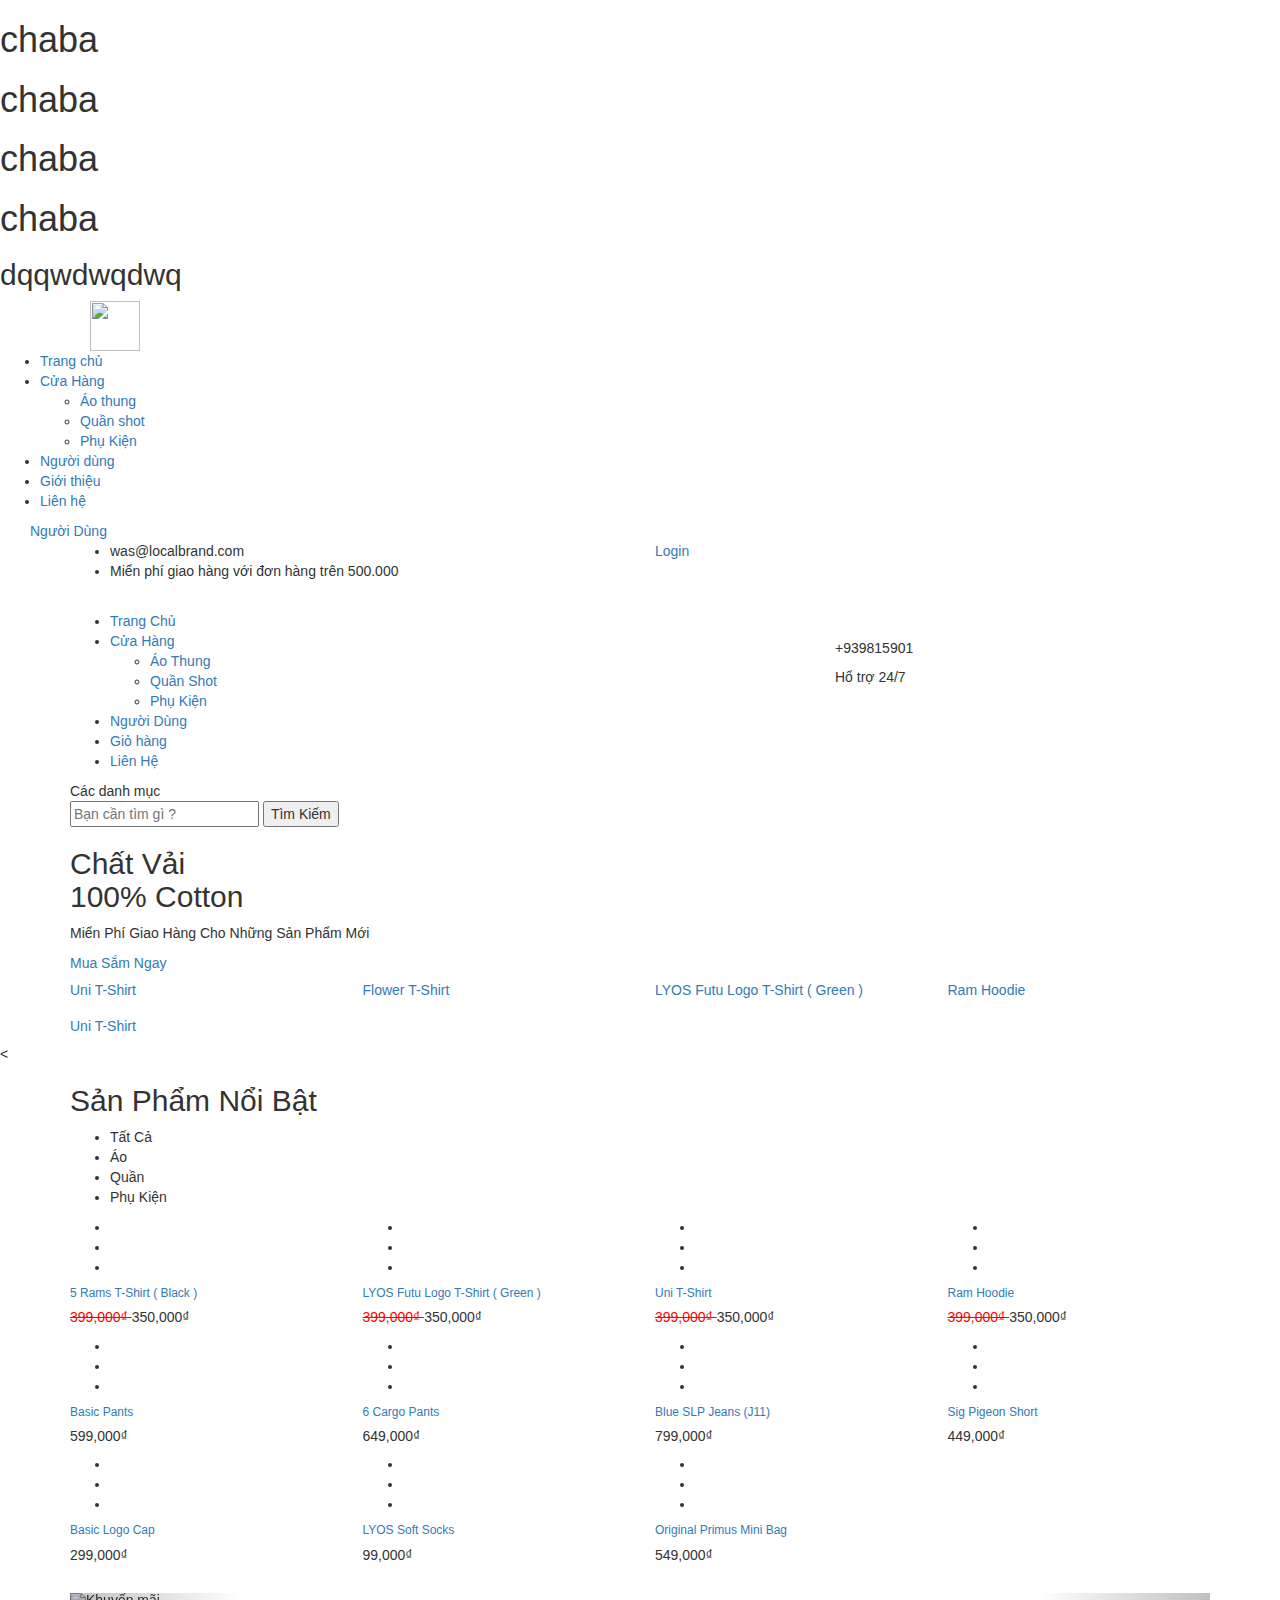
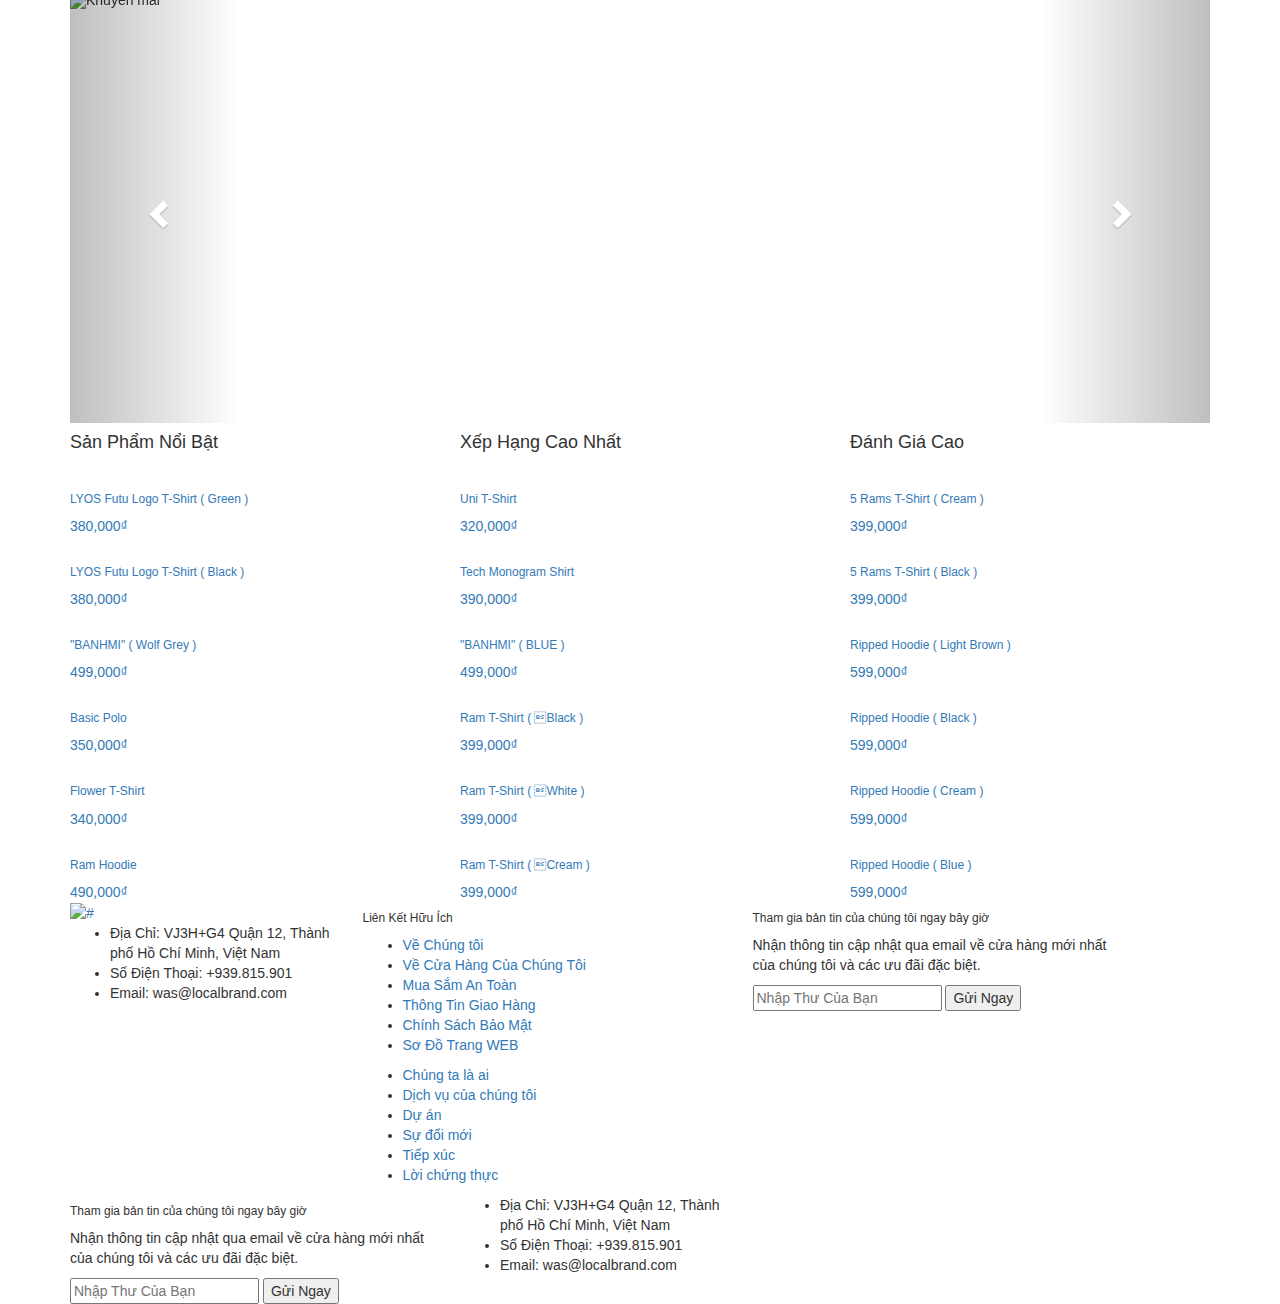
==== commit e57bad00: "Update index.html" ====
--- a/index.html
+++ b/index.html
@@ -29,6 +29,9 @@
 </head>
 
 <body>
+    <h1>chaba</h1>
+    <h1>chaba</h1>
+    <h1>chaba</h1>
     <h1>chaba</h1>
     
     <h2>dqqwdwqdwq</h2>
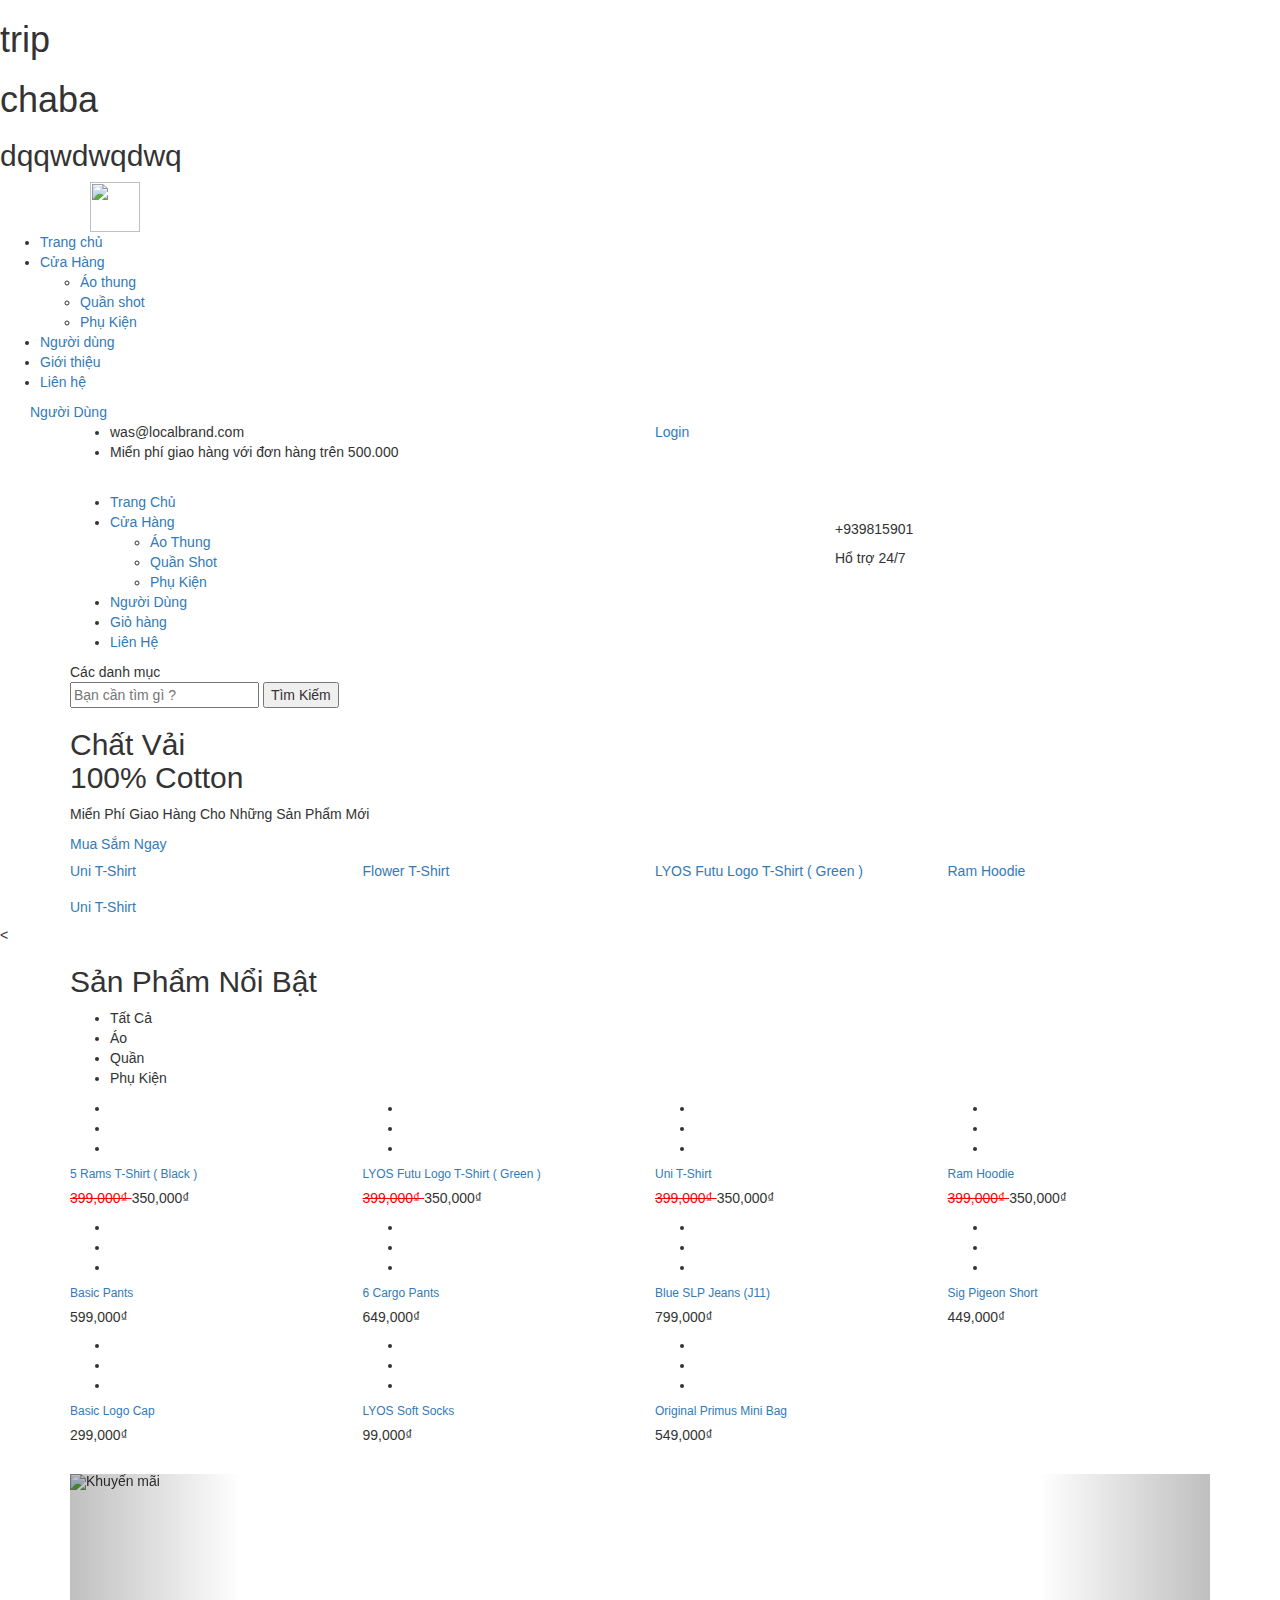
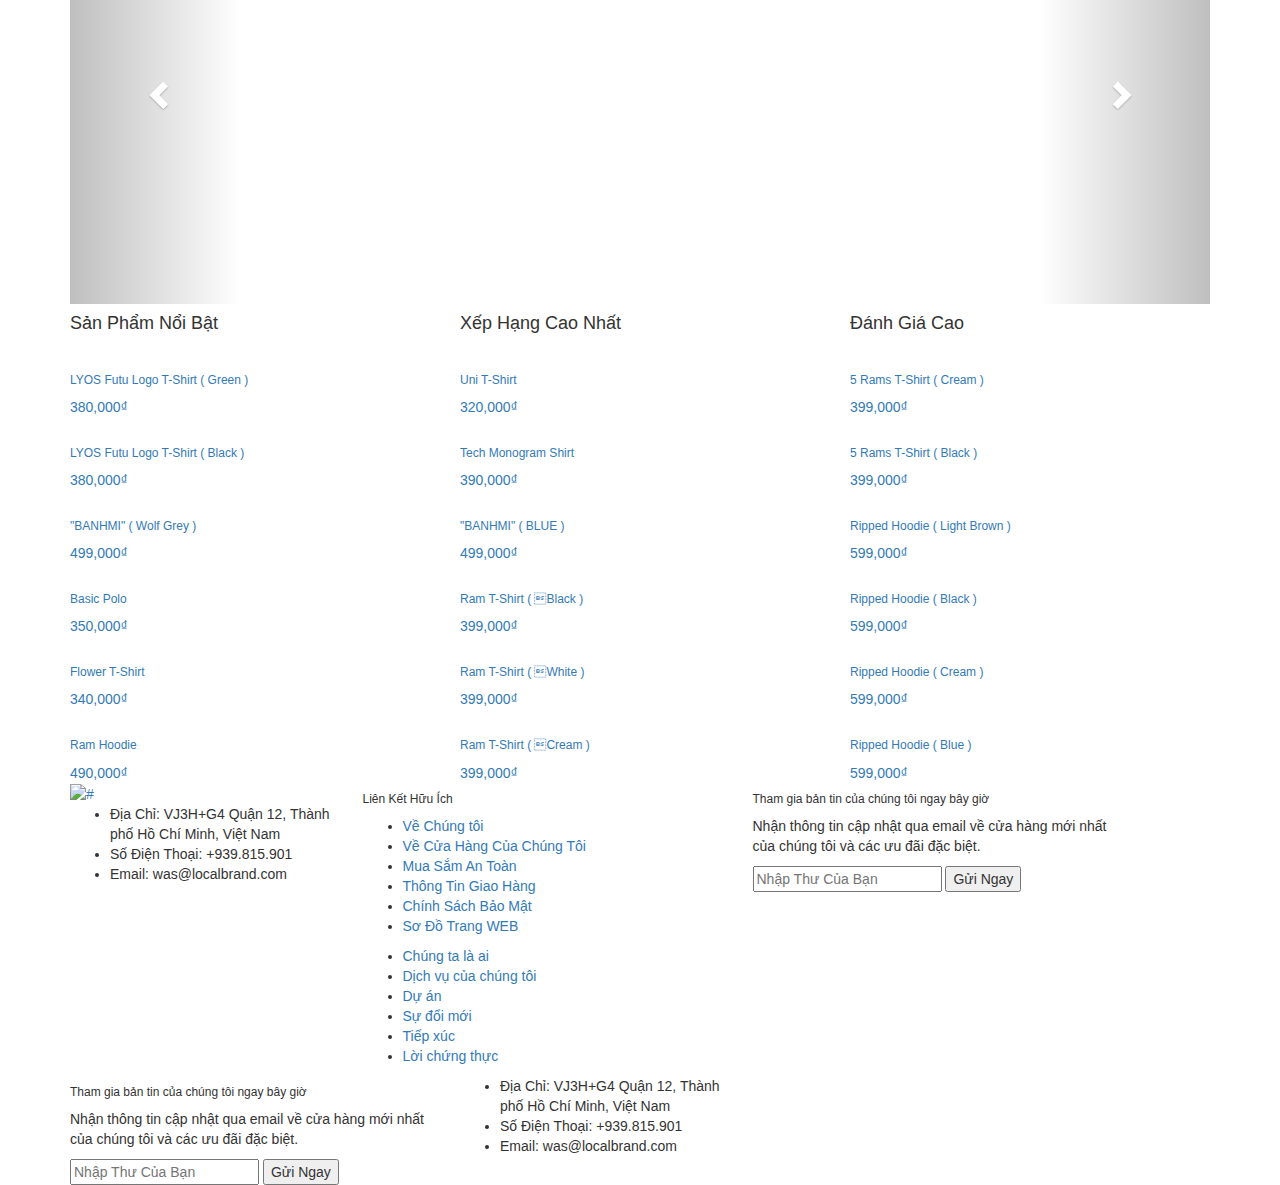
==== commit 5f5a6a3d: "Update index.html" ====
--- a/index.html
+++ b/index.html
@@ -29,9 +29,7 @@
 </head>
 
 <body>
-    <h1>chaba</h1>
-    <h1>chaba</h1>
-    <h1>chaba</h1>
+    <h1>trip</h1>
     <h1>chaba</h1>
     
     <h2>dqqwdwqdwq</h2>
